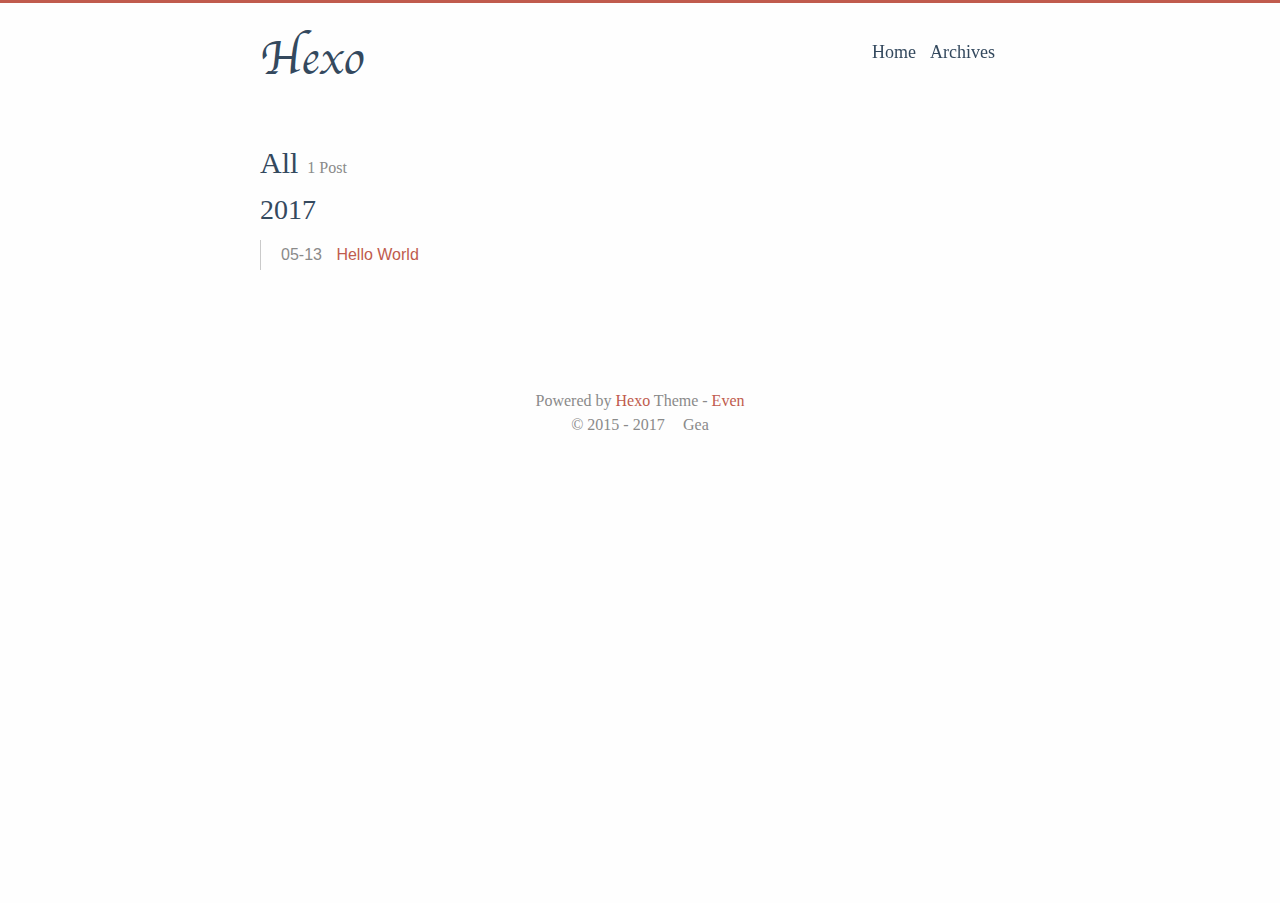
==== archives/2017/05/index.html @ f0fc7eb8 "Site updated: 2017-05-13 12:26:32" ====
<!DOCTYPE html>
<html lang="">
  <head>
    
<meta charset="UTF-8"/>
<meta http-equiv="X-UA-Compatible" content="IE=edge" />
<meta name="viewport" content="width=device-width, initial-scale=1, maximum-scale=1"/>


<meta http-equiv="Cache-Control" content="no-transform" />
<meta http-equiv="Cache-Control" content="no-siteapp" />









  <link rel="alternate" href="/default" title="Hexo">




  <link rel="shortcut icon" type="image/x-icon" href="/favicon.ico?v=2.4.x" />



<link rel="canonical" href="http://yoursite.com/archives/2017/05/"/>


<meta property="og:type" content="website">
<meta property="og:title" content="Hexo">
<meta property="og:url" content="http://yoursite.com/archives/2017/05/index.html">
<meta property="og:site_name" content="Hexo">
<meta name="twitter:card" content="summary">
<meta name="twitter:title" content="Hexo">


<link rel="stylesheet" type="text/css" href="/css/style.css?v=2.4.x" />







<script>
  var CONFIG = {
    search: false,
    searchPath: "/search.xml",
    fancybox: false,
    toc: true,
  }
</script>




  



    <title>
  
    Archives · Hexo
  
</title>
  </head>

  <body><div id="mobile-navbar" class="mobile-navbar">
  <div class="mobile-header-logo">
    <a href="/." class="logo">Hexo</a>
  </div>
  <div class="mobile-navbar-icon">
    <span></span>
    <span></span>
    <span></span>
  </div>
</div>

<nav id="mobile-menu" class="mobile-menu slideout-menu">
  <ul class="mobile-menu-list">
    
      <a href="/">
        <li class="mobile-menu-item">
          
          
            Home
          
        </li>
      </a>
    
      <a href="/archives/">
        <li class="mobile-menu-item">
          
          
            Archives
          
        </li>
      </a>
    
  </ul>
</nav>

    <div class="container" id="mobile-panel">
      <header id="header" class="header"><div class="logo-wrapper">
  <a href="/." class="logo">Hexo</a>
</div>

<nav class="site-navbar">
  
    <ul id="menu" class="menu">
      
        <li class="menu-item">
          <a class="menu-item-link" href="/">
            
            
              Home
            
          </a>
        </li>
      
        <li class="menu-item">
          <a class="menu-item-link" href="/archives/">
            
            
              Archives
            
          </a>
        </li>
      
      
    </ul>
  
</nav>

      </header>

      <main id="main" class="main">
        <div class="content-wrapper">
          <div id="content" class="content">
            
  
  <section id="archive" class="archive">
    
      
        <div class="archive-title">
          <h2 class="archive-name"> All </h2>
          <span class="archive-post-counter">
            1 Post
          </span>
        </div>
      
    

    
      
        
        

        
          
          <div class="collection-title">
            <h2 class="archive-year">2017</h2>
          </div>
        
      
      
      <div class="archive-post">
        <span class="archive-post-time">
          
            05-13
          
        </span>
        <span class="archive-post-title">
          <a href="/2017/05/13/hello-world/" class="archive-post-link">
            Hello World
          </a>
        </span>
      </div>
    
  </section>

  
  <nav class="pagination">
    
    
  </nav>



          </div>
          

        </div>  
      </main>

      <footer id="footer" class="footer">

  <div class="social-links">
    
      
        
          <a href="mailto:your@email.com" class="iconfont icon-email" title="email"></a>
        
      
    
      
    
      
    
      
    
      
    
      
    
      
    
      
    
      
    
      
    
    
    
      
      <a href="/atom.xml" class="iconfont icon-rss" title="rss"></a>
    
  </div>


<div class="copyright">
  <span class="power-by">
    Powered by <a class="hexo-link" href="https://hexo.io/">Hexo</a>
  </span>
  
  <span class="theme-info">
    Theme - 
    <a class="theme-link" href="https://github.com/ahonn/hexo-theme-even">Even</a>
  </span>

  <span class="copyright-year">
    
    &copy; 
     
      2015 - 
    
    2017

    <span class="heart">
      <i class="iconfont icon-heart"></i>
    </span>
    <span class="author">Gea</span>
  </span>
</div>
      </footer>

      <div class="back-to-top" id="back-to-top">
        <i class="iconfont icon-up"></i>
      </div>
    </div>

    


    




  
    <script type="text/javascript" src="/lib/jquery/jquery-3.1.1.min.js"></script>
  

  
    <script type="text/javascript" src="/lib/slideout/slideout.js"></script>
  

  


    <script type="text/javascript" src="/js/src/even.js?v=2.4.x"></script>
<script type="text/javascript" src="/js/src/bootstrap.js?v=2.4.x"></script>

    
  </body>
</html>
---- css/style.css ----
@charset "UTF-8";
@font-face {
  font-family: 'Chancery';
  src: url("../fonts/chancery/apple-chancery-webfont.eot");
  src: local("Apple Chancery"), url("../fonts/chancery/apple-chancery-webfont.eot?#iefix") format("embedded-opentype"), url("../fonts/chancery/apple-chancery-webfont.woff2") format("woff2"), url("../fonts/chancery/apple-chancery-webfont.woff") format("woff"), url("../fonts/chancery/apple-chancery-webfont.ttf") format("truetype"), url("../fonts/chancery/apple-chancery-webfont.svg#apple-chancery") format("svg");
  font-weight: lighter;
  font-style: normal; }

/*! normalize.css v3.0.2 | MIT License | git.io/normalize */
/**
 * 1. Set default font family to sans-serif.
 * 2. Prevent iOS text size adjust after orientation change, without disabling
 *    user zoom.
 */
html {
  font-family: sans-serif;
  /* 1 */
  -ms-text-size-adjust: 100%;
  /* 2 */
  -webkit-text-size-adjust: 100%;
  /* 2 */ }

/**
 * Remove default margin.
 */
body {
  margin: 0; }

/* HTML5 display definitions
   ========================================================================== */
/**
 * Correct `block` display not defined for any HTML5 element in IE 8/9.
 * Correct `block` display not defined for `details` or `summary` in IE 10/11
 * and Firefox.
 * Correct `block` display not defined for `main` in IE 11.
 */
article,
aside,
details,
figcaption,
figure,
footer,
header,
hgroup,
main,
menu,
nav,
section,
summary {
  display: block; }

/**
 * 1. Correct `inline-block` display not defined in IE 8/9.
 * 2. Normalize vertical alignment of `progress` in Chrome, Firefox, and Opera.
 */
audio,
canvas,
progress,
video {
  display: inline-block;
  /* 1 */
  vertical-align: baseline;
  /* 2 */ }

/**
 * Prevent modern browsers from displaying `audio` without controls.
 * Remove excess height in iOS 5 devices.
 */
audio:not([controls]) {
  display: none;
  height: 0; }

/**
 * Address `[hidden]` styling not present in IE 8/9/10.
 * Hide the `template` element in IE 8/9/11, Safari, and Firefox < 22.
 */
[hidden],
template {
  display: none; }

/* Links
   ========================================================================== */
/**
 * Remove the gray background color from active links in IE 10.
 */
a {
  background-color: transparent; }

/**
 * Improve readability when focused and also mouse hovered in all browsers.
 */
a:active,
a:hover {
  outline: 0; }

/* Text-level semantics
   ========================================================================== */
/**
 * Address styling not present in IE 8/9/10/11, Safari, and Chrome.
 */
abbr[title] {
  border-bottom: 1px dotted; }

/**
 * Address style set to `bolder` in Firefox 4+, Safari, and Chrome.
 */
b,
strong {
  font-weight: bold; }

/**
 * Address styling not present in Safari and Chrome.
 */
dfn {
  font-style: italic; }

/**
 * Address variable `h1` font-size and margin within `section` and `article`
 * contexts in Firefox 4+, Safari, and Chrome.
 */
h1 {
  font-size: 2em;
  margin: 0.67em 0; }

/**
 * Address styling not present in IE 8/9.
 */
mark {
  background: #ff0;
  color: #000; }

/**
 * Address inconsistent and variable font size in all browsers.
 */
small {
  font-size: 80%; }

/**
 * Prevent `sub` and `sup` affecting `line-height` in all browsers.
 */
sub,
sup {
  font-size: 75%;
  line-height: 0;
  position: relative;
  vertical-align: baseline; }

sup {
  top: -0.5em; }

sub {
  bottom: -0.25em; }

/* Embedded content
   ========================================================================== */
/**
 * Remove border when inside `a` element in IE 8/9/10.
 */
img {
  border: 0; }

/**
 * Correct overflow not hidden in IE 9/10/11.
 */
svg:not(:root) {
  overflow: hidden; }

/* Grouping content
   ========================================================================== */
/**
 * Address margin not present in IE 8/9 and Safari.
 */
figure {
  margin: 1em 40px; }

/**
 * Address differences between Firefox and other browsers.
 */
hr {
  -moz-box-sizing: content-box;
  box-sizing: content-box;
  height: 0; }

/**
 * Contain overflow in all browsers.
 */
pre {
  overflow: auto; }

/**
 * Address odd `em`-unit font size rendering in all browsers.
 */
code,
kbd,
pre,
samp {
  font-family: monospace, monospace;
  font-size: 1em; }

/* Forms
   ========================================================================== */
/**
 * Known limitation: by default, Chrome and Safari on OS X allow very limited
 * styling of `select`, unless a `border` property is set.
 */
/**
 * 1. Correct color not being inherited.
 *    Known issue: affects color of disabled elements.
 * 2. Correct font properties not being inherited.
 * 3. Address margins set differently in Firefox 4+, Safari, and Chrome.
 */
button,
input,
optgroup,
select,
textarea {
  color: inherit;
  /* 1 */
  font: inherit;
  /* 2 */
  margin: 0;
  /* 3 */ }

/**
 * Address `overflow` set to `hidden` in IE 8/9/10/11.
 */
button {
  overflow: visible; }

/**
 * Address inconsistent `text-transform` inheritance for `button` and `select`.
 * All other form control elements do not inherit `text-transform` values.
 * Correct `button` style inheritance in Firefox, IE 8/9/10/11, and Opera.
 * Correct `select` style inheritance in Firefox.
 */
button,
select {
  text-transform: none; }

/**
 * 1. Avoid the WebKit bug in Android 4.0.* where (2) destroys native `audio`
 *    and `video` controls.
 * 2. Correct inability to style clickable `input` types in iOS.
 * 3. Improve usability and consistency of cursor style between image-type
 *    `input` and others.
 */
button,
html input[type="button"],
input[type="reset"],
input[type="submit"] {
  -webkit-appearance: button;
  /* 2 */
  cursor: pointer;
  /* 3 */ }

/**
 * Re-set default cursor for disabled elements.
 */
button[disabled],
html input[disabled] {
  cursor: default; }

/**
 * Remove inner padding and border in Firefox 4+.
 */
button::-moz-focus-inner,
input::-moz-focus-inner {
  border: 0;
  padding: 0; }

/**
 * Address Firefox 4+ setting `line-height` on `input` using `!important` in
 * the UA stylesheet.
 */
input {
  line-height: normal; }

/**
 * It's recommended that you don't attempt to style these elements.
 * Firefox's implementation doesn't respect box-sizing, padding, or width.
 *
 * 1. Address box sizing set to `content-box` in IE 8/9/10.
 * 2. Remove excess padding in IE 8/9/10.
 */
input[type="checkbox"],
input[type="radio"] {
  box-sizing: border-box;
  /* 1 */
  padding: 0;
  /* 2 */ }

/**
 * Fix the cursor style for Chrome's increment/decrement buttons. For certain
 * `font-size` values of the `input`, it causes the cursor style of the
 * decrement button to change from `default` to `text`.
 */
input[type="number"]::-webkit-inner-spin-button,
input[type="number"]::-webkit-outer-spin-button {
  height: auto; }

/**
 * 1. Address `appearance` set to `searchfield` in Safari and Chrome.
 * 2. Address `box-sizing` set to `border-box` in Safari and Chrome
 *    (include `-moz` to future-proof).
 */
input[type="search"] {
  -webkit-appearance: textfield;
  /* 1 */
  -moz-box-sizing: content-box;
  -webkit-box-sizing: content-box;
  /* 2 */
  box-sizing: content-box; }

/**
 * Remove inner padding and search cancel button in Safari and Chrome on OS X.
 * Safari (but not Chrome) clips the cancel button when the search input has
 * padding (and `textfield` appearance).
 */
input[type="search"]::-webkit-search-cancel-button,
input[type="search"]::-webkit-search-decoration {
  -webkit-appearance: none; }

/**
 * Define consistent border, margin, and padding.
 */
fieldset {
  border: 1px solid #c0c0c0;
  margin: 0 2px;
  padding: 0.35em 0.625em 0.75em; }

/**
 * 1. Correct `color` not being inherited in IE 8/9/10/11.
 * 2. Remove padding so people aren't caught out if they zero out fieldsets.
 */
legend {
  border: 0;
  /* 1 */
  padding: 0;
  /* 2 */ }

/**
 * Remove default vertical scrollbar in IE 8/9/10/11.
 */
textarea {
  overflow: auto; }

/**
 * Don't inherit the `font-weight` (applied by a rule above).
 * NOTE: the default cannot safely be changed in Chrome and Safari on OS X.
 */
optgroup {
  font-weight: bold; }

/* Tables
   ========================================================================== */
/**
 * Remove most spacing between table cells.
 */
table {
  border-collapse: collapse;
  border-spacing: 0; }

td,
th {
  padding: 0; }

html {
  font-size: 16px;
  box-sizing: border-box; }

body {
  padding: 0;
  margin: 0;
  font-family: "Source Sans Pro", "Helvetica Neue", Arial, sans-serif;
  font-weight: normal;
  -webkit-font-smoothing: antialiased;
  -moz-osx-font-smoothing: grayscale;
  line-height: 1.5;
  color: #34495e;
  background: #fefefe;
  scroll-behavior: smooth;
  border-top: 3px solid #c05b4d; }

@media screen and (max-width: 800px) {
  body {
    border-top: 0; } }

::selection {
  background: #c05b4d;
  color: #fff; }

img {
  max-width: 100%;
  height: auto;
  display: inline-block;
  vertical-align: middle; }

a {
  color: #34495e;
  text-decoration: none; }

h1 {
  font-size: 2em;
  font-family: Athelas, STHeiti, Microsoft Yahei, serif; }

h2 {
  font-size: 1.5em;
  font-family: Athelas, STHeiti, Microsoft Yahei, serif; }

h3 {
  font-size: 1.2em;
  font-family: Athelas, STHeiti, Microsoft Yahei, serif; }

h4 {
  font-size: 1em;
  font-family: Athelas, STHeiti, Microsoft Yahei, serif; }

h5 {
  font-size: 0.8em;
  font-family: Athelas, STHeiti, Microsoft Yahei, serif; }

h6 {
  font-size: 0.6em;
  font-family: Athelas, STHeiti, Microsoft Yahei, serif; }

.container {
  margin: 0 auto;
  width: 800px; }

@media screen and (max-width: 800px) {
  .container {
    width: 100%;
    box-shadow: -1px -5px 5px #cacaca; } }

.content-wrapper {
  padding: 0 20px; }

.video-container {
  position: relative;
  padding-bottom: 56.25%;
  /* 16:9 */
  padding-top: 25px;
  height: 0; }

.video-container iframe {
  position: absolute;
  top: 0;
  left: 0;
  width: 100%;
  height: 100%; }

.header {
  padding: 20px 20px; }
  .header:before, .header:after {
    content: " ";
    display: table; }
  .header:after {
    clear: both; }
  .header .logo-wrapper {
    float: left; }
    .header .logo-wrapper .logo {
      font-size: 48px;
      font-family: "Chancery", cursive, LiSu, sans-serif; }
  @media screen and (max-width: 800px) {
    .header .logo-wrapper {
      display: none; } }
  .header .site-navbar {
    float: right; }
    .header .site-navbar .menu {
      display: inline-block;
      position: relative;
      padding-left: 0;
      padding-right: 25px;
      font-family: Athelas, STHeiti, Microsoft Yahei, serif; }
      .header .site-navbar .menu .menu-item {
        display: inline-block;
        display: inline-block;
        vertical-align: middle;
        transform: translateZ(0);
        backface-visibility: hidden;
        box-shadow: 0 0 1px transparent;
        position: relative;
        overflow: hidden; }
        .header .site-navbar .menu .menu-item + .menu-item {
          margin-left: 10px; }
        .header .site-navbar .menu .menu-item:before {
          content: '';
          position: absolute;
          z-index: -1;
          height: 2px;
          bottom: 0;
          left: 51%;
          right: 51%;
          background: #c05b4d;
          transition-duration: 0.2s;
          transition-property: right, left;
          transition-timing-function: ease-out; }
        .header .site-navbar .menu .menu-item.active:before, .header .site-navbar .menu .menu-item:active:before, .header .site-navbar .menu .menu-item:focus:before, .header .site-navbar .menu .menu-item:hover:before {
          right: 0;
          left: 0; }
      .header .site-navbar .menu .menu-search {
        display: inline-block;
        position: absolute;
        top: 0;
        right: 0;
        width: 1em;
        height: 1.5em;
        background: #fefefe;
        overflow: hidden;
        transition-duration: 0.2s;
        transition-property: width;
        transition-timing-function: ease-out; }
        .header .site-navbar .menu .menu-search .search-input {
          width: calc(100% - 45px);
          height: 100%;
          border: 0;
          outline: 0; }
        .header .site-navbar .menu .menu-search.expanded {
          width: 101%;
          height: 100%;
          padding-left: 5px;
          margin: 0;
          border: 1px solid #e6e6e6;
          border-radius: 50px;
          box-sizing: border-box; }
      .header .site-navbar .menu .menu-item-link {
        font-size: 18px; }
  @media screen and (max-width: 800px) {
    .header .site-navbar {
      display: none; } }

@media screen and (max-width: 800px) {
  .header {
    padding: 50px 0 0;
    text-align: center; } }

.posts {
  margin-bottom: 20px;
  border-bottom: 1px solid #e6e6e6; }

.post {
  padding: 1em 0 2em; }
  .post + .post {
    border-top: 1px solid #e6e6e6; }
  .post .post-header .post-title {
    margin: 0;
    font-size: 27px;
    font-weight: 400;
    font-family: Athelas, STHeiti, Microsoft Yahei, serif; }
  .post .post-header .post-link {
    display: inline-block;
    vertical-align: middle;
    transform: translateZ(0);
    backface-visibility: hidden;
    box-shadow: 0 0 1px transparent;
    position: relative;
    overflow: hidden; }
    .post .post-header .post-link:before {
      content: '';
      position: absolute;
      z-index: -1;
      height: 2px;
      bottom: 0;
      left: 51%;
      right: 51%;
      background: #c05b4d;
      transition-duration: 0.2s;
      transition-property: right, left;
      transition-timing-function: ease-out; }
    .post .post-header .post-link.active:before, .post .post-header .post-link:active:before, .post .post-header .post-link:focus:before, .post .post-header .post-link:hover:before {
      right: 0;
      left: 0; }
  .post .post-header .post-meta {
    margin-top: 5px; }
    .post .post-header .post-meta .post-time {
      color: #8a8a8a; }
  .post .post-toc {
    position: absolute;
    width: 200px;
    margin-left: 800px;
    padding: 10px;
    font-family: Athelas, STHeiti, Microsoft Yahei, serif;
    border-radius: 5px;
    background: rgba(248, 245, 236, 0.6);
    box-shadow: 1px 1px 2px rgba(0, 0, 0, 0.125);
    word-wrap: break-word;
    box-sizing: border-box;
    max-height: calc(100% - 40px);
    overflow-y: auto; }
    .post .post-toc .post-toc-title {
      margin: 0 10px;
      font-size: 20px;
      font-weight: 400;
      text-transform: uppercase; }
    .post .post-toc .post-toc-content {
      font-size: 15px; }
      .post .post-toc .post-toc-content .toc,
      .post .post-toc .post-toc-content .toc-child {
        list-style: square; }
      .post .post-toc .post-toc-content .toc {
        margin: 10px 0;
        padding-left: 20px; }
        .post .post-toc .post-toc-content .toc .toc-child {
          padding-left: 15px; }
      .post .post-toc .post-toc-content .toc-link.active {
        color: #c05b4d; }
  @media screen and (max-width: 800px) {
    .post .post-toc {
      display: none; } }
  .post .post-content h1 {
    font-weight: 400;
    font-family: Athelas, STHeiti, Microsoft Yahei, serif; }
  .post .post-content h2 {
    font-weight: 400;
    font-family: Athelas, STHeiti, Microsoft Yahei, serif; }
  .post .post-content h3 {
    font-weight: 400;
    font-family: Athelas, STHeiti, Microsoft Yahei, serif; }
  .post .post-content h4 {
    font-weight: 400;
    font-family: Athelas, STHeiti, Microsoft Yahei, serif; }
  .post .post-content h5 {
    font-weight: 400;
    font-family: Athelas, STHeiti, Microsoft Yahei, serif; }
  .post .post-content h6 {
    font-weight: 400;
    font-family: Athelas, STHeiti, Microsoft Yahei, serif; }
  .post .post-content .headerlink:hover {
    border-bottom: 0; }
  .post .post-content .headerlink::before {
    content: "§";
    margin-right: 5px;
    font-size: 1.1em;
    color: #c05b4d; }
  .post .post-content a {
    color: #c05b4d;
    word-break: break-all; }
    .post .post-content a:hover {
      border-bottom: 1px solid #c05b4d; }
    .post .post-content a.fancybox {
      border: 0; }
  .post .post-content blockquote {
    margin: 2em 0;
    padding: 10px 20px;
    position: relative;
    color: rgba(52, 73, 94, 0.8);
    background-color: rgba(192, 91, 77, 0.05);
    border-left: 3px solid rgba(192, 91, 77, 0.3);
    box-shadow: 1px 1px 2px rgba(0, 0, 0, 0.125); }
    .post .post-content blockquote p {
      margin: 0; }
  .post .post-content img {
    display: inline-block;
    max-width: 100%; }
  .post .post-content > table {
    max-width: 100%;
    margin: 10px 0;
    border-spacing: 0;
    box-shadow: 2px 2px 3px rgba(0, 0, 0, 0.125); }
    .post .post-content > table th, .post .post-content > table td {
      padding: 5px 15px;
      border: 1px double #f4efe1; }
  .post .post-content code, .post .post-content pre {
    padding: 7px;
    font-size: 13px;
    font-family: Consolas, Monaco, Menlo, Consolas, monospace;
    background: #f8f5ec; }
  .post .post-content code {
    padding: 3px 5px;
    border-radius: 4px;
    color: #c7254e; }
  .post .post-content .highlight {
    margin: 1em 0;
    border-radius: 5px;
    overflow-x: auto;
    box-shadow: 1px 1px 2px rgba(0, 0, 0, 0.125);
    position: relative; }
    .post .post-content .highlight table {
      position: relative; }
      .post .post-content .highlight table::after {
        position: absolute;
        top: 0;
        right: 0;
        left: 0;
        padding: 2px 7px;
        font-size: 13px;
        font-weight: bold;
        color: #b1b1b1;
        background: #f4efe1;
        content: 'Code'; }
    .post .post-content .highlight.html > table::after {
      content: "HTML"; }
    .post .post-content .highlight.html > figcaption > span::after {
      content: " · HTML"; }
    .post .post-content .highlight.html figcaption + table::after {
      display: none; }
    .post .post-content .highlight.js > table::after {
      content: "JavaScript"; }
    .post .post-content .highlight.js > figcaption > span::after {
      content: " · JavaScript"; }
    .post .post-content .highlight.js figcaption + table::after {
      display: none; }
    .post .post-content .highlight.bash > table::after {
      content: "Bash"; }
    .post .post-content .highlight.bash > figcaption > span::after {
      content: " · Bash"; }
    .post .post-content .highlight.bash figcaption + table::after {
      display: none; }
    .post .post-content .highlight.css > table::after {
      content: "CSS"; }
    .post .post-content .highlight.css > figcaption > span::after {
      content: " · CSS"; }
    .post .post-content .highlight.css figcaption + table::after {
      display: none; }
    .post .post-content .highlight.scss > table::after {
      content: "Scss"; }
    .post .post-content .highlight.scss > figcaption > span::after {
      content: " · Scss"; }
    .post .post-content .highlight.scss figcaption + table::after {
      display: none; }
    .post .post-content .highlight.java > table::after {
      content: "Java"; }
    .post .post-content .highlight.java > figcaption > span::after {
      content: " · Java"; }
    .post .post-content .highlight.java figcaption + table::after {
      display: none; }
    .post .post-content .highlight.xml > table::after {
      content: "XML"; }
    .post .post-content .highlight.xml > figcaption > span::after {
      content: " · XML"; }
    .post .post-content .highlight.xml figcaption + table::after {
      display: none; }
    .post .post-content .highlight.python > table::after {
      content: "Python"; }
    .post .post-content .highlight.python > figcaption > span::after {
      content: " · Python"; }
    .post .post-content .highlight.python figcaption + table::after {
      display: none; }
    .post .post-content .highlight.json > table::after {
      content: "JSON"; }
    .post .post-content .highlight.json > figcaption > span::after {
      content: " · JSON"; }
    .post .post-content .highlight.json figcaption + table::after {
      display: none; }
    .post .post-content .highlight.swift > table::after {
      content: "Swift"; }
    .post .post-content .highlight.swift > figcaption > span::after {
      content: " · Swift"; }
    .post .post-content .highlight.swift figcaption + table::after {
      display: none; }
    .post .post-content .highlight.ruby > table::after {
      content: "Ruby"; }
    .post .post-content .highlight.ruby > figcaption > span::after {
      content: " · Ruby"; }
    .post .post-content .highlight.ruby figcaption + table::after {
      display: none; }
    .post .post-content .highlight.php > table::after {
      content: "PHP"; }
    .post .post-content .highlight.php > figcaption > span::after {
      content: " · PHP"; }
    .post .post-content .highlight.php figcaption + table::after {
      display: none; }
    .post .post-content .highlight.c > table::after {
      content: "C"; }
    .post .post-content .highlight.c > figcaption > span::after {
      content: " · C"; }
    .post .post-content .highlight.c figcaption + table::after {
      display: none; }
    .post .post-content .highlight.cpp > table::after {
      content: "C++"; }
    .post .post-content .highlight.cpp > figcaption > span::after {
      content: " · C++"; }
    .post .post-content .highlight.cpp figcaption + table::after {
      display: none; }
    .post .post-content .highlight.scheme > table::after {
      content: "Scheme"; }
    .post .post-content .highlight.scheme > figcaption > span::after {
      content: " · Scheme"; }
    .post .post-content .highlight.scheme figcaption + table::after {
      display: none; }
    .post .post-content .highlight.objectivec > table::after {
      content: "Objective-C"; }
    .post .post-content .highlight.objectivec > figcaption > span::after {
      content: " · Objective-C"; }
    .post .post-content .highlight.objectivec figcaption + table::after {
      display: none; }
    .post .post-content .highlight.yml > table::after {
      content: "YAML"; }
    .post .post-content .highlight.yml > figcaption > span::after {
      content: " · YAML"; }
    .post .post-content .highlight.yml figcaption + table::after {
      display: none; }
    .post .post-content .highlight.stylus > table::after {
      content: "Stylus"; }
    .post .post-content .highlight.stylus > figcaption > span::after {
      content: " · Stylus"; }
    .post .post-content .highlight.stylus figcaption + table::after {
      display: none; }
    .post .post-content .highlight.sql > table::after {
      content: "SQL"; }
    .post .post-content .highlight.sql > figcaption > span::after {
      content: " · SQL"; }
    .post .post-content .highlight.sql figcaption + table::after {
      display: none; }
    .post .post-content .highlight.http > table::after {
      content: "HTTP"; }
    .post .post-content .highlight.http > figcaption > span::after {
      content: " · HTTP"; }
    .post .post-content .highlight.http figcaption + table::after {
      display: none; }
    .post .post-content .highlight.go > table::after {
      content: "Go"; }
    .post .post-content .highlight.go > figcaption > span::after {
      content: " · Go"; }
    .post .post-content .highlight.go figcaption + table::after {
      display: none; }
    .post .post-content .highlight figcaption {
      position: absolute;
      top: 0;
      width: 100%;
      padding: 2px 7px;
      font-size: 13px;
      font-weight: bold;
      color: #b1b1b1;
      background: #f4efe1;
      z-index: 20;
      overflow-x: hidden;
      box-sizing: border-box; }
      .post .post-content .highlight figcaption > a {
        position: absolute;
        right: 0;
        display: inline-box;
        margin-right: 7px;
        font-weight: 400; }
        .post .post-content .highlight figcaption > a:hover {
          text-decoration: none;
          border: 0; }
    .post .post-content .highlight .code pre {
      margin: 0;
      padding: 30px 10px 10px; }
    .post .post-content .highlight .gutter {
      width: 10px;
      color: #cacaca; }
      .post .post-content .highlight .gutter pre {
        margin: 0;
        padding: 30px 7px 10px; }
    .post .post-content .highlight .line {
      height: 20px; }
    .post .post-content .highlight table, .post .post-content .highlight tr, .post .post-content .highlight td {
      margin: 0;
      padding: 0;
      width: 100%;
      border-collapse: collapse; }
    .post .post-content .highlight .code .comment,
    .post .post-content .highlight .code .quote {
      color: #93a1a1; }
    .post .post-content .highlight .code .keyword,
    .post .post-content .highlight .code .selector-tag,
    .post .post-content .highlight .code .addition {
      color: #859900; }
    .post .post-content .highlight .code .number,
    .post .post-content .highlight .code .string,
    .post .post-content .highlight .code .meta .meta-string,
    .post .post-content .highlight .code .literal,
    .post .post-content .highlight .code .doctag,
    .post .post-content .highlight .code .regexp {
      color: #2aa198; }
    .post .post-content .highlight .code .attribute,
    .post .post-content .highlight .code .attr,
    .post .post-content .highlight .code .variable,
    .post .post-content .highlight .code .template-variable,
    .post .post-content .highlight .code .class .title,
    .post .post-content .highlight .code .type {
      color: #b58900; }
    .post .post-content .highlight .code .symbol,
    .post .post-content .highlight .code .bullet,
    .post .post-content .highlight .code .subst,
    .post .post-content .highlight .code .meta,
    .post .post-content .highlight .code .meta .keyword,
    .post .post-content .highlight .code .selector-attr,
    .post .post-content .highlight .code .selector-pseudo,
    .post .post-content .highlight .code .link {
      color: #cb4b16; }
    .post .post-content .highlight .code .built_in,
    .post .post-content .highlight .code .deletion {
      color: #dc322f; }
  .post .post-content .read-more .read-more-link {
    color: #c05b4d;
    font-size: 1.1em;
    font-family: Athelas, STHeiti, Microsoft Yahei, serif; }
    .post .post-content .read-more .read-more-link:hover {
      border-bottom: 1px solid #c05b4d; }
  .post .post-copyright {
    margin-top: 20px;
    padding-top: 10px;
    border-top: 1px dashed #e6e6e6; }
    .post .post-copyright .copyright-item {
      margin: 5px 0; }
      .post .post-copyright .copyright-item.lincese {
        font-weight: bold; }
      .post .post-copyright .copyright-item a {
        text-decoration: underline; }
  .post .post-reward {
    margin-top: 20px;
    padding-top: 10px;
    text-align: center;
    border-top: 1px dashed #e6e6e6; }
    .post .post-reward .reward-button {
      margin: 15px 0;
      padding: 3px 7px;
      display: inline-block;
      color: #c05b4d;
      border: 1px solid #c05b4d;
      border-radius: 5px;
      cursor: pointer; }
      .post .post-reward .reward-button:hover {
        color: #fefefe;
        background-color: #c05b4d;
        transition: 0.5s; }
    .post .post-reward #reward:checked ~ .qr-code {
      display: block; }
    .post .post-reward #reward:checked ~ .reward-button {
      display: none; }
    .post .post-reward .qr-code {
      display: none;
      margin-top: 15px; }
      .post .post-reward .qr-code .qr-code-image {
        display: inline-block;
        min-width: 200px;
        width: 40%; }
      .post .post-reward .qr-code .image {
        width: 200px;
        height: 200px; }
  .post .post-footer {
    margin-top: 20px;
    border-top: 1px solid #e6e6e6;
    font-family: Athelas, STHeiti, Microsoft Yahei, serif; }
    .post .post-footer .post-tags {
      padding: 15px 0; }
      .post .post-footer .post-tags a {
        margin-right: 5px;
        color: #c05b4d;
        word-break: break-all; }
        .post .post-footer .post-tags a::before {
          content: '#'; }
    .post .post-footer .post-nav {
      margin: 1em 0; }
      .post .post-footer .post-nav:before, .post .post-footer .post-nav:after {
        content: " ";
        display: table; }
      .post .post-footer .post-nav:after {
        clear: both; }
      .post .post-footer .post-nav .prev,
      .post .post-footer .post-nav .next {
        font-weight: 600;
        font-size: 18px;
        font-family: Athelas, STHeiti, Microsoft Yahei, serif;
        transition-property: transform;
        transition-timing-function: ease-out;
        transition-duration: 0.3s; }
      .post .post-footer .post-nav .prev {
        float: left; }
        .post .post-footer .post-nav .prev:hover {
          color: #c05b4d;
          transform: translateX(-4px); }
      .post .post-footer .post-nav .next {
        float: right; }
        .post .post-footer .post-nav .next:hover {
          color: #c05b4d;
          transform: translateX(4px); }
      .post .post-footer .post-nav .nav-mobile {
        display: none; }
  @media screen and (max-width: 800px) {
    .post .post-footer .post-nav .nav-default {
      display: none; }
    .post .post-footer .post-nav .nav-mobile {
      display: inline; } }

.pagination {
  margin: 2em 0; }
  .pagination:before, .pagination:after {
    content: " ";
    display: table; }
  .pagination:after {
    clear: both; }
  .pagination .prev,
  .pagination .next {
    font-weight: 600;
    font-size: 20px;
    font-family: Athelas, STHeiti, Microsoft Yahei, serif;
    transition-property: transform;
    transition-timing-function: ease-out;
    transition-duration: 0.3s; }
  .pagination .prev {
    float: left; }
    .pagination .prev:hover {
      color: #c05b4d;
      transform: translateX(-4px); }
  .pagination .next {
    float: right; }
    .pagination .next:hover {
      color: #c05b4d;
      transform: translateX(4px); }

.footer {
  margin-top: 2em; }
  .footer .social-links {
    text-align: center; }
    .footer .social-links .iconfont {
      font-size: 30px; }
      .footer .social-links .iconfont + .iconfont {
        margin-left: 10px; }
      .footer .social-links .iconfont:hover {
        color: #c05b4d; }
  .footer .copyright {
    margin: 10px 0;
    color: #8a8a8a;
    text-align: center;
    font-family: Athelas, STHeiti, Microsoft Yahei, serif; }
    .footer .copyright .hexo-link,
    .footer .copyright .theme-link {
      color: #c05b4d; }
    .footer .copyright .copyright-year {
      display: block; }
      .footer .copyright .copyright-year .heart {
        font-size: 14px; }

.archive {
  margin: 2em 0px;
  max-width: 550px; }
  .archive .archive-title {
    font-family: Athelas, STHeiti, Microsoft Yahei, serif; }
    .archive .archive-title.tag, .archive .archive-title.category {
      margin: 15px 0; }
    .archive .archive-title .archive-name {
      margin: 0;
      display: inline-block;
      font-weight: 400;
      font-size: 30px;
      line-height: 32px; }
    .archive .archive-title .archive-post-counter {
      margin-left: 5px;
      color: #8a8a8a; }
  .archive .collection-title {
    font-family: Athelas, STHeiti, Microsoft Yahei, serif; }
    .archive .collection-title .archive-year {
      margin: 15px 0;
      font-weight: 400;
      font-size: 28px;
      line-height: 30px; }
  .archive .archive-post {
    padding: 3px 20px;
    border-left: 1px solid #cacaca; }
    .archive .archive-post .archive-post-time {
      margin-right: 10px;
      color: #8a8a8a; }
    .archive .archive-post .archive-post-title .archive-post-link {
      color: #c05b4d; }
    .archive .archive-post::first-child {
      margin-top: 10px; }
    .archive .archive-post:hover {
      border-left: 3px solid #c05b4d;
      transition: 0.2s ease-out;
      transform: translateX(4px); }
      .archive .archive-post:hover .archive-post-time {
        color: #717171; }
      .archive .archive-post:hover .archive-post-title .archive-post-link {
        color: #a14639; }

@media screen and (max-width: 800px) {
  .archive {
    margin-left: auto;
    margin-right: auto; }
    .archive .archive-title .archive-name {
      font-size: 26px; }
    .archive .collection-title .archive-year {
      margin: 10px 0;
      font-size: 24px; }
    .archive .archive-post {
      padding: 5px 10px; }
      .archive .archive-post .archive-post-time {
        font-size: 13px;
        display: block; } }

.tag-cloud {
  margin: 2em 0 3em;
  text-align: center;
  font-family: Athelas, STHeiti, Microsoft Yahei, serif; }
  .tag-cloud .tag-cloud-title {
    display: inline-block;
    font-size: 18px;
    color: #c05b4d;
    border-bottom: 2px solid #c05b4d; }
  .tag-cloud .tag-cloud-tags {
    margin: 10px 0; }
    .tag-cloud .tag-cloud-tags a {
      display: inline-block;
      position: relative;
      margin: 5px 10px;
      word-wrap: break-word;
      transition-duration: 0.2s;
      transition-property: transform;
      transition-timing-function: ease-out; }
      .tag-cloud .tag-cloud-tags a:active, .tag-cloud .tag-cloud-tags a:focus, .tag-cloud .tag-cloud-tags a:hover {
        color: #c05b4d;
        transform: scale(1.1); }

.categories {
  margin: 2em 0 3em;
  text-align: center;
  font-family: Athelas, STHeiti, Microsoft Yahei, serif; }
  .categories .categories-title {
    display: inline-block;
    font-size: 18px;
    color: #c05b4d;
    border-bottom: 2px solid #c05b4d; }
  .categories .categories-tags {
    margin: 10px 0; }
    .categories .categories-tags .category-link {
      display: inline-block;
      position: relative;
      margin: 5px 10px;
      word-wrap: break-word;
      transition-duration: 0.2s;
      transition-property: transform;
      transition-timing-function: ease-out; }
      .categories .categories-tags .category-link .category-count {
        display: inline-block;
        position: relative;
        top: -8px;
        right: -2px;
        color: #c05b4d;
        font-size: 12px; }
      .categories .categories-tags .category-link:active, .categories .categories-tags .category-link:focus, .categories .categories-tags .category-link:hover {
        color: #c05b4d;
        transform: scale(1.1); }

@font-face {
  font-family: 'iconfont';
  /* project id 96542 */
  src: url("//at.alicdn.com/t/font_n3xm3lv282jfw29.eot");
  src: url("//at.alicdn.com/t/font_n3xm3lv282jfw29.eot?#iefix") format("embedded-opentype"), url("//at.alicdn.com/t/font_n3xm3lv282jfw29.woff") format("woff"), url("//at.alicdn.com/t/font_n3xm3lv282jfw29.ttf") format("truetype"), url("//at.alicdn.com/t/font_n3xm3lv282jfw29.svg#iconfont") format("svg"); }

.iconfont {
  font-family: "iconfont" !important;
  font-style: normal;
  -webkit-font-smoothing: antialiased;
  -webkit-text-stroke-width: 0.2px;
  -moz-osx-font-smoothing: grayscale;
  cursor: pointer; }

.icon-linkedin:before {
  content: "\e60d";
  position: relative;
  top: -4px; }

.icon-twitter:before {
  content: "\e600"; }

.icon-weibo:before {
  content: "\e602"; }

.icon-stack-overflow:before {
  content: "\e603";
  font-size: .85em;
  position: relative;
  top: -4px; }

.icon-email:before {
  content: "\e605";
  position: relative;
  top: -2px; }

.icon-facebook:before {
  content: "\e601";
  font-size: .95em;
  position: relative;
  top: -2px; }

.icon-github:before {
  content: "\e606";
  position: relative;
  top: -3px; }

.icon-rss:before {
  content: "\e604"; }

.icon-google:before {
  content: "\e609"; }

.icon-zhihu:before {
  content: "\e607";
  font-size: .9em;
  position: relative;
  top: -2px; }

.icon-pocket:before {
  content: "\e856"; }

/* Generic Icon */
.icon-heart:before {
  content: "\e608"; }

.icon-right:before {
  content: "\e60a"; }

.icon-left:before {
  content: "\e60b"; }

.icon-up:before {
  content: "\e60c"; }

.icon-search:before {
  content: "\e60e"; }

.icon-close:before {
  content: "\e60f"; }

.slideout-menu {
  position: fixed;
  top: 0;
  left: 0px;
  bottom: 0;
  width: 180px;
  min-height: 100vh;
  overflow-y: hidden;
  -webkit-overflow-scrolling: touch;
  z-index: 0;
  display: none; }

.slideout-panel {
  position: relative;
  z-index: 1;
  background-color: #fefefe;
  min-height: 100vh; }

.slideout-open,
.slideout-open body,
.slideout-open .slideout-panel {
  overflow: hidden; }

.slideout-open .slideout-menu {
  display: block; }

.mobile-navbar {
  display: none;
  position: fixed;
  top: 0;
  left: 0;
  width: 100%;
  height: 50px;
  background: #fefefe;
  box-shadow: 0px 2px 2px #cacaca;
  text-align: center;
  transition: transform 300ms ease;
  z-index: 99; }
  .mobile-navbar.fixed-open {
    transform: translate3d(180px, 0px, 0px); }
  .mobile-navbar .mobile-header-logo {
    display: inline-block;
    margin-right: 50px; }
    .mobile-navbar .mobile-header-logo .logo {
      font-size: 22px;
      line-height: 50px;
      font-family: "Chancery", cursive, LiSu, sans-serif; }
  .mobile-navbar .mobile-navbar-icon {
    color: #c05b4d;
    height: 50px;
    width: 50px;
    font-size: 24px;
    text-align: center;
    float: left;
    position: relative;
    transition: background 0.5s; }

@keyframes clickfirst {
  0% {
    transform: translateY(6px) rotate(0deg); }
  100% {
    transform: translateY(0) rotate(45deg); } }

@keyframes clickmid {
  0% {
    opacity: 1; }
  100% {
    opacity: 0; } }

@keyframes clicklast {
  0% {
    transform: translateY(-6px) rotate(0deg); }
  100% {
    transform: translateY(0) rotate(-45deg); } }

@keyframes outfirst {
  0% {
    transform: translateY(0) rotate(-45deg); }
  100% {
    transform: translateY(-6px) rotate(0deg); } }

@keyframes outmid {
  0% {
    opacity: 0; }
  100% {
    opacity: 1; } }

@keyframes outlast {
  0% {
    transform: translateY(0) rotate(45deg); }
  100% {
    transform: translateY(6px) rotate(0deg); } }
    .mobile-navbar .mobile-navbar-icon span {
      position: absolute;
      left: calc((100% - 20px) / 2);
      top: calc((100% - 1px) / 2);
      width: 20px;
      height: 1px;
      background-color: #c05b4d; }
      .mobile-navbar .mobile-navbar-icon span:nth-child(1) {
        transform: translateY(6px) rotate(0deg); }
      .mobile-navbar .mobile-navbar-icon span:nth-child(3) {
        transform: translateY(-6px) rotate(0deg); }
    .mobile-navbar .mobile-navbar-icon.icon-click span:nth-child(1) {
      animation-duration: 0.5s;
      animation-fill-mode: both;
      animation-name: clickfirst; }
    .mobile-navbar .mobile-navbar-icon.icon-click span:nth-child(2) {
      animation-duration: 0.2s;
      animation-fill-mode: both;
      animation-name: clickmid; }
    .mobile-navbar .mobile-navbar-icon.icon-click span:nth-child(3) {
      animation-duration: 0.5s;
      animation-fill-mode: both;
      animation-name: clicklast; }
    .mobile-navbar .mobile-navbar-icon.icon-out span:nth-child(1) {
      animation-duration: 0.5s;
      animation-fill-mode: both;
      animation-name: outfirst; }
    .mobile-navbar .mobile-navbar-icon.icon-out span:nth-child(2) {
      animation-duration: 0.2s;
      animation-fill-mode: both;
      animation-name: outmid; }
    .mobile-navbar .mobile-navbar-icon.icon-out span:nth-child(3) {
      animation-duration: 0.5s;
      animation-fill-mode: both;
      animation-name: outlast; }

.mobile-menu {
  background-color: rgba(248, 245, 236, 0.5); }
  .mobile-menu .mobile-menu-list {
    position: relative;
    list-style: none;
    margin-top: 50px;
    padding: 0;
    border-top: 1px solid #f8f5ec; }
    .mobile-menu .mobile-menu-list .mobile-menu-item {
      padding: 10px 30px;
      border-bottom: 1px solid #f8f5ec; }
    .mobile-menu .mobile-menu-list a {
      font-size: 18px;
      font-family: Athelas, STHeiti, Microsoft Yahei, serif; }
      .mobile-menu .mobile-menu-list a:hover {
        color: #c05b4d; }

@media screen and (max-width: 800px) {
  .mobile-navbar {
    display: block; } }

.back-to-top {
  display: none;
  position: fixed;
  right: 20px;
  bottom: 20px;
  transition-property: transform;
  transition-timing-function: ease-out;
  transition-duration: 0.3s;
  z-index: 10; }
  .back-to-top:hover {
    transform: translateY(-5px); }

@media screen and (max-width: 800px) {
  .back-to-top {
    display: none !important; } }
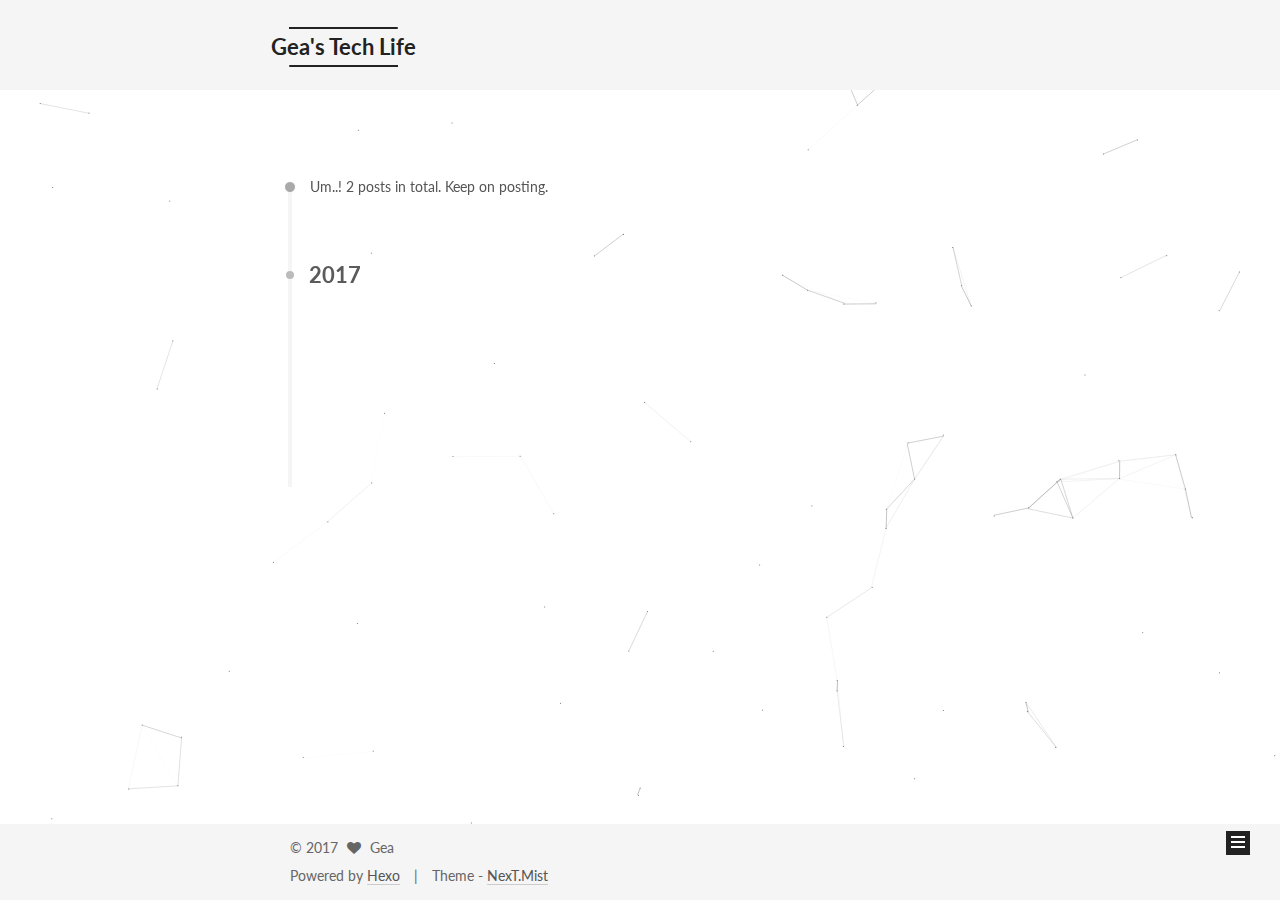
==== commit 47f4d09d: "Site updated: 2017-05-14 16:48:59" ====
--- a/archives/2017/05/index.html
+++ b/archives/2017/05/index.html
@@ -1,12 +1,21 @@
-<!DOCTYPE html>
-<html lang="">
-  <head>
-    
-<meta charset="UTF-8"/>
+<!doctype html>
+
+
+
+  
+
+
+<html class="theme-next mist use-motion" lang="en">
+<head>
+  <meta charset="UTF-8"/>
 <meta http-equiv="X-UA-Compatible" content="IE=edge" />
 <meta name="viewport" content="width=device-width, initial-scale=1, maximum-scale=1"/>
 
 
+
+
+
+
 <meta http-equiv="Cache-Control" content="no-transform" />
 <meta http-equiv="Cache-Control" content="no-siteapp" />
 
@@ -18,274 +27,597 @@
 
 
 
-  <link rel="alternate" href="/default" title="Hexo">
-
-
-
-
-  <link rel="shortcut icon" type="image/x-icon" href="/favicon.ico?v=2.4.x" />
-
-
-
-<link rel="canonical" href="http://yoursite.com/archives/2017/05/"/>
-
-
+
+
+
+
+
+
+  
+  
+  <link href="/lib/fancybox/source/jquery.fancybox.css?v=2.1.5" rel="stylesheet" type="text/css" />
+
+
+
+
+  
+  
+  
+  
+
+  
+    
+    
+  
+
+  
+
+  
+
+  
+
+  
+
+  
+    
+    
+    <link href="//fonts.googleapis.com/css?family=Lato:300,300italic,400,400italic,700,700italic&subset=latin,latin-ext" rel="stylesheet" type="text/css">
+  
+
+
+
+
+
+
+<link href="/lib/font-awesome/css/font-awesome.min.css?v=4.6.2" rel="stylesheet" type="text/css" />
+
+<link href="/css/main.css?v=5.1.1" rel="stylesheet" type="text/css" />
+
+
+  <meta name="keywords" content="Hexo, NexT" />
+
+
+
+
+
+
+
+
+  <link rel="shortcut icon" type="image/x-icon" href="/favicon.ico?v=5.1.1" />
+
+
+
+
+
+
+<meta name="description" content="time will tell">
 <meta property="og:type" content="website">
-<meta property="og:title" content="Hexo">
+<meta property="og:title" content="Gea&#39;s Tech Life">
 <meta property="og:url" content="http://yoursite.com/archives/2017/05/index.html">
-<meta property="og:site_name" content="Hexo">
+<meta property="og:site_name" content="Gea&#39;s Tech Life">
+<meta property="og:description" content="time will tell">
 <meta name="twitter:card" content="summary">
-<meta name="twitter:title" content="Hexo">
-
-
-<link rel="stylesheet" type="text/css" href="/css/style.css?v=2.4.x" />
-
-
-
-
-
-
-
-<script>
+<meta name="twitter:title" content="Gea&#39;s Tech Life">
+<meta name="twitter:description" content="time will tell">
+
+
+
+<script type="text/javascript" id="hexo.configurations">
+  var NexT = window.NexT || {};
   var CONFIG = {
-    search: false,
-    searchPath: "/search.xml",
-    fancybox: false,
-    toc: true,
+    root: '/',
+    scheme: 'Mist',
+    sidebar: {"position":"right","display":"always","offset":12,"offset_float":0,"b2t":false,"scrollpercent":false},
+    fancybox: true,
+    motion: true,
+    duoshuo: {
+      userId: '0',
+      author: 'Author'
+    },
+    algolia: {
+      applicationID: '',
+      apiKey: '',
+      indexName: '',
+      hits: {"per_page":10},
+      labels: {"input_placeholder":"Search for Posts","hits_empty":"We didn't find any results for the search: ${query}","hits_stats":"${hits} results found in ${time} ms"}
+    }
+  };
+</script>
+
+
+
+  <link rel="canonical" href="http://yoursite.com/archives/2017/05/"/>
+
+
+
+
+
+  <title>Archive | Gea's Tech Life</title>
+</head>
+
+<body itemscope itemtype="http://schema.org/WebPage" lang="en">
+
+  
+
+
+
+
+
+
+
+
+
+
+
+
+
+
+
+  
+  
+    
+  
+
+  <div class="container sidebar-position-right  page-archive  ">
+    <div class="headband"></div>
+
+    <header id="header" class="header" itemscope itemtype="http://schema.org/WPHeader">
+      <div class="header-inner"><div class="site-brand-wrapper">
+  <div class="site-meta ">
+    
+
+    <div class="custom-logo-site-title">
+      <a href="/"  class="brand" rel="start">
+        <span class="logo-line-before"><i></i></span>
+        <span class="site-title">Gea's Tech Life</span>
+        <span class="logo-line-after"><i></i></span>
+      </a>
+    </div>
+      
+        <p class="site-subtitle"></p>
+      
+  </div>
+
+  <div class="site-nav-toggle">
+    <button>
+      <span class="btn-bar"></span>
+      <span class="btn-bar"></span>
+      <span class="btn-bar"></span>
+    </button>
+  </div>
+</div>
+
+<nav class="site-nav">
+  
+
+  
+    <ul id="menu" class="menu">
+      
+        
+        <li class="menu-item menu-item-home">
+          <a href="/" rel="section">
+            
+              <i class="menu-item-icon fa fa-fw fa-home"></i> <br />
+            
+            Home
+          </a>
+        </li>
+      
+        
+        <li class="menu-item menu-item-categories">
+          <a href="/categories" rel="section">
+            
+              <i class="menu-item-icon fa fa-fw fa-th"></i> <br />
+            
+            Categories
+          </a>
+        </li>
+      
+        
+        <li class="menu-item menu-item-archives">
+          <a href="/archives" rel="section">
+            
+              <i class="menu-item-icon fa fa-fw fa-archive"></i> <br />
+            
+            Archives
+          </a>
+        </li>
+      
+        
+        <li class="menu-item menu-item-tags">
+          <a href="/tags" rel="section">
+            
+              <i class="menu-item-icon fa fa-fw fa-tags"></i> <br />
+            
+            Tags
+          </a>
+        </li>
+      
+
+      
+    </ul>
+  
+
+  
+</nav>
+
+
+
+ </div>
+    </header>
+
+    <main id="main" class="main">
+      <div class="main-inner">
+        <div class="content-wrap">
+          <div id="content" class="content">
+            
+
+  <section id="posts" class="posts-collapse">
+    <span class="archive-move-on"></span>
+
+    <span class="archive-page-counter">
+      
+      
+      
+        
+      
+      Um..! 2 posts in total. Keep on posting.
+    </span>
+
+    
+
+      
+      
+      
+
+      
+        
+        <div class="collection-title">
+          <h2 class="archive-year motion-element" id="archive-year-2017">2017</h2>
+        </div>
+      
+      
+
+      
+
+  <article class="post post-type-normal" itemscope itemtype="http://schema.org/Article">
+    <header class="post-header">
+
+      <h2 class="post-title">
+        
+            <a class="post-title-link" href="/2017/05/13/react初学/" itemprop="url">
+              
+                <span itemprop="name">react初学</span>
+              
+            </a>
+        
+      </h2>
+
+      <div class="post-meta">
+        <time class="post-time" itemprop="dateCreated"
+              datetime="2017-05-13T16:05:38+08:00"
+              content="2017-05-13" >
+          05-13
+        </time>
+      </div>
+
+    </header>
+  </article>
+
+
+
+    
+
+      
+      
+      
+
+      
+      
+
+      
+
+  <article class="post post-type-normal" itemscope itemtype="http://schema.org/Article">
+    <header class="post-header">
+
+      <h2 class="post-title">
+        
+            <a class="post-title-link" href="/2017/05/13/docker/" itemprop="url">
+              
+                <span itemprop="name">docker初次学习</span>
+              
+            </a>
+        
+      </h2>
+
+      <div class="post-meta">
+        <time class="post-time" itemprop="dateCreated"
+              datetime="2017-05-13T15:27:34+08:00"
+              content="2017-05-13" >
+          05-13
+        </time>
+      </div>
+
+    </header>
+  </article>
+
+
+
+    
+
+  </section>
+
+  
+
+
+
+          </div>
+          
+
+
+          
+
+        </div>
+        
+          
+  
+  <div class="sidebar-toggle">
+    <div class="sidebar-toggle-line-wrap">
+      <span class="sidebar-toggle-line sidebar-toggle-line-first"></span>
+      <span class="sidebar-toggle-line sidebar-toggle-line-middle"></span>
+      <span class="sidebar-toggle-line sidebar-toggle-line-last"></span>
+    </div>
+  </div>
+
+  <aside id="sidebar" class="sidebar">
+    <div class="sidebar-inner">
+
+      
+
+      
+
+      <section class="site-overview sidebar-panel sidebar-panel-active">
+        <div class="site-author motion-element" itemprop="author" itemscope itemtype="http://schema.org/Person">
+          <img class="site-author-image" itemprop="image"
+               src="/images/avatar.gif"
+               alt="Gea" />
+          <p class="site-author-name" itemprop="name">Gea</p>
+           
+              <p class="site-description motion-element" itemprop="description">time will tell</p>
+          
+        </div>
+        <nav class="site-state motion-element">
+
+          
+            <div class="site-state-item site-state-posts">
+              <a href="/archives">
+                <span class="site-state-item-count">2</span>
+                <span class="site-state-item-name">posts</span>
+              </a>
+            </div>
+          
+
+          
+            
+            
+            <div class="site-state-item site-state-categories">
+              <a href="/categories/index.html">
+                <span class="site-state-item-count">2</span>
+                <span class="site-state-item-name">categories</span>
+              </a>
+            </div>
+          
+
+          
+            
+            
+            <div class="site-state-item site-state-tags">
+              <a href="/tags/index.html">
+                <span class="site-state-item-count">2</span>
+                <span class="site-state-item-name">tags</span>
+              </a>
+            </div>
+          
+
+        </nav>
+
+        
+
+        <div class="links-of-author motion-element">
+          
+        </div>
+
+        
+        
+
+        
+        
+
+        
+
+
+      </section>
+
+      
+
+      
+
+    </div>
+  </aside>
+
+
+        
+      </div>
+    </main>
+
+    <footer id="footer" class="footer">
+      <div class="footer-inner">
+        <div class="copyright" >
+  
+  &copy; 
+  <span itemprop="copyrightYear">2017</span>
+  <span class="with-love">
+    <i class="fa fa-heart"></i>
+  </span>
+  <span class="author" itemprop="copyrightHolder">Gea</span>
+</div>
+
+
+<div class="powered-by">
+  Powered by <a class="theme-link" href="https://hexo.io">Hexo</a>
+</div>
+
+<div class="theme-info">
+  Theme -
+  <a class="theme-link" href="https://github.com/iissnan/hexo-theme-next">
+    NexT.Mist
+  </a>
+</div>
+
+
+        
+
+        
+      </div>
+    </footer>
+
+    
+      <div class="back-to-top">
+        <i class="fa fa-arrow-up"></i>
+        
+      </div>
+    
+
+  </div>
+
+  
+
+<script type="text/javascript">
+  if (Object.prototype.toString.call(window.Promise) !== '[object Function]') {
+    window.Promise = null;
   }
 </script>
 
 
 
 
-  
-
-
-
-    <title>
-  
-    Archives · Hexo
-  
-</title>
-  </head>
-
-  <body><div id="mobile-navbar" class="mobile-navbar">
-  <div class="mobile-header-logo">
-    <a href="/." class="logo">Hexo</a>
-  </div>
-  <div class="mobile-navbar-icon">
-    <span></span>
-    <span></span>
-    <span></span>
-  </div>
-</div>
-
-<nav id="mobile-menu" class="mobile-menu slideout-menu">
-  <ul class="mobile-menu-list">
-    
-      <a href="/">
-        <li class="mobile-menu-item">
-          
-          
-            Home
-          
-        </li>
-      </a>
-    
-      <a href="/archives/">
-        <li class="mobile-menu-item">
-          
-          
-            Archives
-          
-        </li>
-      </a>
-    
-  </ul>
-</nav>
-
-    <div class="container" id="mobile-panel">
-      <header id="header" class="header"><div class="logo-wrapper">
-  <a href="/." class="logo">Hexo</a>
-</div>
-
-<nav class="site-navbar">
-  
-    <ul id="menu" class="menu">
-      
-        <li class="menu-item">
-          <a class="menu-item-link" href="/">
-            
-            
-              Home
-            
-          </a>
-        </li>
-      
-        <li class="menu-item">
-          <a class="menu-item-link" href="/archives/">
-            
-            
-              Archives
-            
-          </a>
-        </li>
-      
-      
-    </ul>
-  
-</nav>
-
-      </header>
-
-      <main id="main" class="main">
-        <div class="content-wrapper">
-          <div id="content" class="content">
-            
-  
-  <section id="archive" class="archive">
-    
-      
-        <div class="archive-title">
-          <h2 class="archive-name"> All </h2>
-          <span class="archive-post-counter">
-            1 Post
-          </span>
-        </div>
-      
-    
-
-    
-      
-        
-        
-
-        
-          
-          <div class="collection-title">
-            <h2 class="archive-year">2017</h2>
-          </div>
-        
-      
-      
-      <div class="archive-post">
-        <span class="archive-post-time">
-          
-            05-13
-          
-        </span>
-        <span class="archive-post-title">
-          <a href="/2017/05/13/hello-world/" class="archive-post-link">
-            Hello World
-          </a>
-        </span>
-      </div>
-    
-  </section>
-
-  
-  <nav class="pagination">
-    
-    
-  </nav>
-
-
-
-          </div>
-          
-
-        </div>  
-      </main>
-
-      <footer id="footer" class="footer">
-
-  <div class="social-links">
-    
-      
-        
-          <a href="mailto:your@email.com" class="iconfont icon-email" title="email"></a>
-        
-      
-    
-      
-    
-      
-    
-      
-    
-      
-    
-      
-    
-      
-    
-      
-    
-      
-    
-      
-    
-    
-    
-      
-      <a href="/atom.xml" class="iconfont icon-rss" title="rss"></a>
-    
-  </div>
-
-
-<div class="copyright">
-  <span class="power-by">
-    Powered by <a class="hexo-link" href="https://hexo.io/">Hexo</a>
-  </span>
-  
-  <span class="theme-info">
-    Theme - 
-    <a class="theme-link" href="https://github.com/ahonn/hexo-theme-even">Even</a>
-  </span>
-
-  <span class="copyright-year">
-    
-    &copy; 
-     
-      2015 - 
-    
-    2017
-
-    <span class="heart">
-      <i class="iconfont icon-heart"></i>
-    </span>
-    <span class="author">Gea</span>
-  </span>
-</div>
-      </footer>
-
-      <div class="back-to-top" id="back-to-top">
-        <i class="iconfont icon-up"></i>
-      </div>
-    </div>
-
-    
-
-
-    
-
-
-
-
-  
-    <script type="text/javascript" src="/lib/jquery/jquery-3.1.1.min.js"></script>
-  
-
-  
-    <script type="text/javascript" src="/lib/slideout/slideout.js"></script>
-  
-
-  
-
-
-    <script type="text/javascript" src="/js/src/even.js?v=2.4.x"></script>
-<script type="text/javascript" src="/js/src/bootstrap.js?v=2.4.x"></script>
-
-    
-  </body>
+
+
+
+
+
+  
+
+
+  
+
+
+
+
+
+
+
+
+
+
+
+  
+  <script type="text/javascript" src="/lib/jquery/index.js?v=2.1.3"></script>
+
+  
+  <script type="text/javascript" src="/lib/fastclick/lib/fastclick.min.js?v=1.0.6"></script>
+
+  
+  <script type="text/javascript" src="/lib/jquery_lazyload/jquery.lazyload.js?v=1.9.7"></script>
+
+  
+  <script type="text/javascript" src="/lib/velocity/velocity.min.js?v=1.2.1"></script>
+
+  
+  <script type="text/javascript" src="/lib/velocity/velocity.ui.min.js?v=1.2.1"></script>
+
+  
+  <script type="text/javascript" src="/lib/fancybox/source/jquery.fancybox.pack.js?v=2.1.5"></script>
+
+  
+  <script type="text/javascript" src="/lib/canvas-nest/canvas-nest.min.js"></script>
+
+
+  
+
+
+  <script type="text/javascript" src="/js/src/utils.js?v=5.1.1"></script>
+
+  <script type="text/javascript" src="/js/src/motion.js?v=5.1.1"></script>
+
+
+
+  
+  
+
+  
+  
+    <script type="text/javascript" id="motion.page.archive">
+      $('.archive-year').velocity('transition.slideLeftIn');
+    </script>
+  
+
+
+  
+
+
+  <script type="text/javascript" src="/js/src/bootstrap.js?v=5.1.1"></script>
+
+
+
+  
+
+
+  
+
+
+
+
+	
+
+
+
+
+
+  
+
+
+
+
+
+  
+
+
+
+
+
+  
+
+
+
+
+
+
+  
+
+
+
+
+
+  
+
+  
+
+  
+
+  
+
+  
+
+</body>
 </html>
--- a/css/main.css
+++ b/css/main.css
@@ -0,0 +1,2788 @@
+/* normalize.css v3.0.2 | MIT License | git.io/normalize */
+html {
+  font-family: sans-serif; /* 1 */
+  -ms-text-size-adjust: 100%; /* 2 */
+  -webkit-text-size-adjust: 100%; /* 2 */
+}
+body {
+  margin: 0;
+}
+article,
+aside,
+details,
+figcaption,
+figure,
+footer,
+header,
+hgroup,
+main,
+menu,
+nav,
+section,
+summary {
+  display: block;
+}
+audio,
+canvas,
+progress,
+video {
+  display: inline-block; /* 1 */
+  vertical-align: baseline; /* 2 */
+}
+audio:not([controls]) {
+  display: none;
+  height: 0;
+}
+[hidden],
+template {
+  display: none;
+}
+a {
+  background-color: transparent;
+}
+a:active,
+a:hover {
+  outline: 0;
+}
+abbr[title] {
+  border-bottom: 1px dotted;
+}
+b,
+strong {
+  font-weight: bold;
+}
+dfn {
+  font-style: italic;
+}
+h1 {
+  font-size: 2em;
+  margin: 0.67em 0;
+}
+mark {
+  background: #ff0;
+  color: #000;
+}
+small {
+  font-size: 80%;
+}
+sub,
+sup {
+  font-size: 75%;
+  line-height: 0;
+  position: relative;
+  vertical-align: baseline;
+}
+sup {
+  top: -0.5em;
+}
+sub {
+  bottom: -0.25em;
+}
+img {
+  border: 0;
+}
+svg:not(:root) {
+  overflow: hidden;
+}
+figure {
+  margin: 1em 40px;
+}
+hr {
+  -moz-box-sizing: content-box;
+  box-sizing: content-box;
+  height: 0;
+}
+pre {
+  overflow: auto;
+}
+code,
+kbd,
+pre,
+samp {
+  font-family: monospace, monospace;
+  font-size: 1em;
+}
+button,
+input,
+optgroup,
+select,
+textarea {
+  color: inherit; /* 1 */
+  font: inherit; /* 2 */
+  margin: 0; /* 3 */
+}
+button {
+  overflow: visible;
+}
+button,
+select {
+  text-transform: none;
+}
+button,
+html input[type="button"],
+input[type="reset"],
+input[type="submit"] {
+  -webkit-appearance: button; /* 2 */
+  cursor: pointer; /* 3 */
+}
+button[disabled],
+html input[disabled] {
+  cursor: default;
+}
+button::-moz-focus-inner,
+input::-moz-focus-inner {
+  border: 0;
+  padding: 0;
+}
+input {
+  line-height: normal;
+}
+input[type="checkbox"],
+input[type="radio"] {
+  box-sizing: border-box; /* 1 */
+  padding: 0; /* 2 */
+}
+input[type="number"]::-webkit-inner-spin-button,
+input[type="number"]::-webkit-outer-spin-button {
+  height: auto;
+}
+input[type="search"] {
+  -webkit-appearance: textfield; /* 1 */
+  -moz-box-sizing: content-box;
+  -webkit-box-sizing: content-box; /* 2 */
+  box-sizing: content-box;
+}
+input[type="search"]::-webkit-search-cancel-button,
+input[type="search"]::-webkit-search-decoration {
+  -webkit-appearance: none;
+}
+fieldset {
+  border: 1px solid #c0c0c0;
+  margin: 0 2px;
+  padding: 0.35em 0.625em 0.75em;
+}
+legend {
+  border: 0; /* 1 */
+  padding: 0; /* 2 */
+}
+textarea {
+  overflow: auto;
+}
+optgroup {
+  font-weight: bold;
+}
+table {
+  border-collapse: collapse;
+  border-spacing: 0;
+}
+td,
+th {
+  padding: 0;
+}
+::selection {
+  background: #262a30;
+  color: #fff;
+}
+body {
+  position: relative;
+  font-family: 'Lato', "PingFang SC", "Microsoft YaHei", sans-serif;
+  font-size: 14px;
+  line-height: 2;
+  color: #555;
+  background: #fff;
+}
+@media (max-width: 767px) {
+  body {
+    padding-right: 0 !important;
+  }
+}
+@media (min-width: 768px) and (max-width: 991px) {
+  body {
+    padding-right: 0 !important;
+  }
+}
+@media (min-width: 1600px) {
+  body {
+    font-size: 16px;
+  }
+}
+h1,
+h2,
+h3,
+h4,
+h5,
+h6 {
+  margin: 0;
+  padding: 0;
+  font-weight: bold;
+  line-height: 1.5;
+  font-family: 'Lato', "PingFang SC", "Microsoft YaHei", sans-serif;
+}
+h2,
+h3,
+h4,
+h5,
+h6 {
+  margin: 20px 0 15px;
+}
+h1 {
+  font-size: 24px;
+}
+@media (max-width: 767px) {
+  h1 {
+    font-size: 20px;
+  }
+}
+h2 {
+  font-size: 22px;
+}
+@media (max-width: 767px) {
+  h2 {
+    font-size: 18px;
+  }
+}
+h3 {
+  font-size: 20px;
+}
+@media (max-width: 767px) {
+  h3 {
+    font-size: 16px;
+  }
+}
+h4 {
+  font-size: 18px;
+}
+@media (max-width: 767px) {
+  h4 {
+    font-size: 14px;
+  }
+}
+h5 {
+  font-size: 16px;
+}
+@media (max-width: 767px) {
+  h5 {
+    font-size: 12px;
+  }
+}
+h6 {
+  font-size: 14px;
+}
+@media (max-width: 767px) {
+  h6 {
+    font-size: 10px;
+  }
+}
+p {
+  margin: 0 0 25px 0;
+}
+a {
+  color: #555;
+  text-decoration: none;
+  border-bottom: 1px solid #999;
+  word-wrap: break-word;
+}
+a:hover {
+  color: #222;
+  border-bottom-color: #222;
+}
+blockquote {
+  margin: 0;
+  padding: 0;
+}
+img {
+  display: block;
+  margin: auto;
+  max-width: 100%;
+  height: auto;
+}
+hr {
+  margin: 40px 0;
+  height: 3px;
+  border: none;
+  background-color: #ddd;
+  background-image: repeating-linear-gradient(-45deg, #fff, #fff 4px, transparent 4px, transparent 8px);
+}
+blockquote {
+  padding: 0 15px;
+  color: #666;
+  border-left: 4px solid #ddd;
+}
+blockquote cite::before {
+  content: "-";
+  padding: 0 5px;
+}
+dt {
+  font-weight: 700;
+}
+dd {
+  margin: 0;
+  padding: 0;
+}
+.text-left {
+  text-align: left;
+}
+.text-center {
+  text-align: center;
+}
+.text-right {
+  text-align: right;
+}
+.text-justify {
+  text-align: justify;
+}
+.text-nowrap {
+  white-space: nowrap;
+}
+.text-lowercase {
+  text-transform: lowercase;
+}
+.text-uppercase {
+  text-transform: uppercase;
+}
+.text-capitalize {
+  text-transform: capitalize;
+}
+.center-block {
+  display: block;
+  margin-left: auto;
+  margin-right: auto;
+}
+.clearfix:before,
+.clearfix:after {
+  content: " ";
+  display: table;
+}
+.clearfix:after {
+  clear: both;
+}
+.pullquote {
+  width: 45%;
+}
+.pullquote.left {
+  float: left;
+  margin-left: 5px;
+  margin-right: 10px;
+}
+.pullquote.right {
+  float: right;
+  margin-left: 10px;
+  margin-right: 5px;
+}
+.affix.affix.affix {
+  position: fixed;
+}
+.translation {
+  margin-top: -20px;
+  font-size: 14px;
+  color: #999;
+}
+.scrollbar-measure {
+  width: 100px;
+  height: 100px;
+  overflow: scroll;
+  position: absolute;
+  top: -9999px;
+}
+.use-motion .motion-element {
+  opacity: 0;
+}
+table {
+  margin: 20px 0;
+  width: 100%;
+  border-collapse: collapse;
+  border-spacing: 0;
+  border: 1px solid #ddd;
+  font-size: 14px;
+  table-layout: fixed;
+  word-wrap: break-all;
+}
+table>tbody>tr:nth-of-type(odd) {
+  background-color: #f9f9f9;
+}
+table>tbody>tr:hover {
+  background-color: #f5f5f5;
+}
+caption,
+th,
+td {
+  padding: 8px;
+  text-align: left;
+  vertical-align: middle;
+  font-weight: normal;
+}
+th,
+td {
+  border-bottom: 3px solid #ddd;
+  border-right: 1px solid #eee;
+}
+th {
+  padding-bottom: 10px;
+  font-weight: 700;
+}
+td {
+  border-bottom-width: 1px;
+}
+html,
+body {
+  height: 100%;
+}
+.container {
+  position: relative;
+  min-height: 100%;
+}
+.header-inner {
+  margin: 0 auto;
+  padding: 100px 0 70px;
+  width: 700px;
+}
+@media (min-width: 1600px) {
+  .container .header-inner {
+    width: 900px;
+  }
+}
+.main {
+  padding-bottom: 150px;
+}
+.main-inner {
+  margin: 0 auto;
+  width: 700px;
+}
+@media (min-width: 1600px) {
+  .container .main-inner {
+    width: 900px;
+  }
+}
+.footer {
+  position: absolute;
+  left: 0;
+  bottom: 0;
+  width: 100%;
+  min-height: 50px;
+}
+.footer-inner {
+  box-sizing: border-box;
+  margin: 20px auto;
+  width: 700px;
+}
+@media (min-width: 1600px) {
+  .container .footer-inner {
+    width: 900px;
+  }
+}
+pre,
+.highlight {
+  overflow: auto;
+  margin: 20px 0;
+  padding: 0;
+  font-size: 13px;
+  color: #4d4d4c;
+  background: #f7f7f7;
+  line-height: 1.6;
+}
+pre,
+code {
+  font-family: consolas, Menlo, "PingFang SC", "Microsoft YaHei", monospace;
+}
+code {
+  padding: 2px 4px;
+  word-wrap: break-word;
+  color: #555;
+  background: #eee;
+  border-radius: 3px;
+  font-size: 13px;
+}
+pre code {
+  padding: 0;
+  color: #4d4d4c;
+  background: none;
+  text-shadow: none;
+}
+.highlight {
+  border-radius: 1px;
+}
+.highlight pre {
+  border: none;
+  margin: 0;
+  padding: 10px 0;
+}
+.highlight table {
+  margin: 0;
+  width: auto;
+  border: none;
+}
+.highlight td {
+  border: none;
+  padding: 0;
+}
+.highlight figcaption {
+  font-size: 1em;
+  color: #4d4d4c;
+  line-height: 1em;
+  margin-bottom: 1em;
+}
+.highlight figcaption:before,
+.highlight figcaption:after {
+  content: " ";
+  display: table;
+}
+.highlight figcaption:after {
+  clear: both;
+}
+.highlight figcaption a {
+  float: right;
+  color: #4d4d4c;
+}
+.highlight figcaption a:hover {
+  border-bottom-color: #4d4d4c;
+}
+.highlight .gutter pre {
+  padding-left: 10px;
+  padding-right: 10px;
+  color: #869194;
+  text-align: right;
+  background-color: #eff2f3;
+}
+.highlight .code pre {
+  width: 100%;
+  padding-left: 10px;
+  padding-right: 10px;
+  background-color: #f7f7f7;
+}
+.highlight .line {
+  height: 20px;
+}
+.gutter {
+  -webkit-user-select: none;
+  -moz-user-select: none;
+  -ms-user-select: none;
+  user-select: none;
+}
+.gist table {
+  width: auto;
+}
+.gist table td {
+  border: none;
+}
+pre .deletion {
+  background: #fdd;
+}
+pre .addition {
+  background: #dfd;
+}
+pre .meta {
+  color: #8959a8;
+}
+pre .comment {
+  color: #8e908c;
+}
+pre .variable,
+pre .attribute,
+pre .tag,
+pre .regexp,
+pre .ruby .constant,
+pre .xml .tag .title,
+pre .xml .pi,
+pre .xml .doctype,
+pre .html .doctype,
+pre .css .id,
+pre .css .class,
+pre .css .pseudo {
+  color: #c82829;
+}
+pre .number,
+pre .preprocessor,
+pre .built_in,
+pre .literal,
+pre .params,
+pre .constant,
+pre .command {
+  color: #f5871f;
+}
+pre .ruby .class .title,
+pre .css .rules .attribute,
+pre .string,
+pre .value,
+pre .inheritance,
+pre .header,
+pre .ruby .symbol,
+pre .xml .cdata,
+pre .special,
+pre .number,
+pre .formula {
+  color: #718c00;
+}
+pre .title,
+pre .css .hexcolor {
+  color: #3e999f;
+}
+pre .function,
+pre .python .decorator,
+pre .python .title,
+pre .ruby .function .title,
+pre .ruby .title .keyword,
+pre .perl .sub,
+pre .javascript .title,
+pre .coffeescript .title {
+  color: #4271ae;
+}
+pre .keyword,
+pre .javascript .function {
+  color: #8959a8;
+}
+.full-image.full-image.full-image {
+  border: none;
+  max-width: 100%;
+  width: auto;
+  margin: 20px auto;
+}
+@media (min-width: 992px) {
+  .full-image.full-image.full-image {
+    max-width: none;
+    width: 110%;
+    margin: 25px -5%;
+  }
+}
+.blockquote-center,
+.page-home .post-type-quote blockquote,
+.page-post-detail .post-type-quote blockquote {
+  position: relative;
+  margin: 40px 0;
+  padding: 0;
+  border-left: none;
+  text-align: center;
+}
+.blockquote-center::before,
+.page-home .post-type-quote blockquote::before,
+.page-post-detail .post-type-quote blockquote::before,
+.blockquote-center::after,
+.page-home .post-type-quote blockquote::after,
+.page-post-detail .post-type-quote blockquote::after {
+  position: absolute;
+  content: ' ';
+  display: block;
+  width: 100%;
+  height: 24px;
+  opacity: 0.2;
+  background-repeat: no-repeat;
+  background-position: 0 -6px;
+  background-size: 22px 22px;
+}
+.blockquote-center::before,
+.page-home .post-type-quote blockquote::before,
+.page-post-detail .post-type-quote blockquote::before {
+  top: -20px;
+  background-image: url("../images/quote-l.svg");
+  border-top: 1px solid #ccc;
+}
+.blockquote-center::after,
+.page-home .post-type-quote blockquote::after,
+.page-post-detail .post-type-quote blockquote::after {
+  bottom: -20px;
+  background-image: url("../images/quote-r.svg");
+  border-bottom: 1px solid #ccc;
+  background-position: 100% 8px;
+}
+.blockquote-center p,
+.page-home .post-type-quote blockquote p,
+.page-post-detail .post-type-quote blockquote p,
+.blockquote-center div,
+.page-home .post-type-quote blockquote div,
+.page-post-detail .post-type-quote blockquote div {
+  text-align: center;
+}
+.post .post-body .group-picture img {
+  box-sizing: border-box;
+  padding: 0 3px;
+  border: none;
+}
+.post .group-picture-row {
+  overflow: hidden;
+  margin-top: 6px;
+}
+.post .group-picture-row:first-child {
+  margin-top: 0;
+}
+.post .group-picture-column {
+  float: left;
+}
+.page-post-detail .post-body .group-picture-column {
+  float: none;
+  margin-top: 10px;
+  width: auto !important;
+}
+.page-post-detail .post-body .group-picture-column img {
+  margin: 0 auto;
+}
+.page-archive .group-picture-container {
+  overflow: hidden;
+}
+.page-archive .group-picture-row {
+  float: left;
+}
+.page-archive .group-picture-row:first-child {
+  margin-top: 6px;
+}
+.page-archive .group-picture-column {
+  max-width: 150px;
+  max-height: 150px;
+}
+.note {
+  padding: 20px;
+  margin: 20px 0;
+  border: 1px solid #eee;
+  border-left-width: 5px;
+  border-radius: 3px;
+}
+.note h2,
+.note h3,
+.note h4,
+.note h5,
+.note h6 {
+  margin-top: 0;
+  margin-bottom: 5px;
+}
+.note p:last-child {
+  margin-bottom: 0;
+}
+.note code {
+  border-radius: 3px;
+}
+.note+.note {
+  margin-top: -5px;
+}
+.default {
+  border-left-color: #777;
+}
+.default h2,
+.default h3,
+.default h4,
+.default h5,
+.default h6 {
+  color: #777;
+}
+.primary {
+  border-left-color: #428bca;
+}
+.primary h2,
+.primary h3,
+.primary h4,
+.primary h5,
+.primary h6 {
+  color: #428bca;
+}
+.success {
+  border-left-color: #5cb85c;
+}
+.success h2,
+.success h3,
+.success h4,
+.success h5,
+.success h6 {
+  color: #5cb85c;
+}
+.danger {
+  border-left-color: #d9534f;
+}
+.danger h2,
+.danger h3,
+.danger h4,
+.danger h5,
+.danger h6 {
+  color: #d9534f;
+}
+.warning {
+  border-left-color: #f0ad4e;
+}
+.warning h2,
+.warning h3,
+.warning h4,
+.warning h5,
+.warning h6 {
+  color: #f0ad4e;
+}
+.info {
+  border-left-color: #5bc0de;
+}
+.info h2,
+.info h3,
+.info h4,
+.info h5,
+.info h6 {
+  color: #5bc0de;
+}
+.btn {
+  display: inline-block;
+  padding: 0 20px;
+  font-size: 14px;
+  color: #fff;
+  background: #222;
+  border: 2px solid #222;
+  text-decoration: none;
+  border-radius: 0;
+  transition-property: background-color;
+  transition-duration: 0.2s;
+  transition-timing-function: ease-in-out;
+  transition-delay: 0s;
+}
+.btn:hover,
+.post-button .btn:hover {
+  border-color: #222;
+  color: #222;
+  background: #fff;
+}
+.btn-bar {
+  display: block;
+  width: 22px;
+  height: 2px;
+  background: #555;
+  border-radius: 1px;
+}
+.btn-bar+.btn-bar {
+  margin-top: 4px;
+}
+.pagination {
+  margin: 120px 0 40px;
+  text-align: center;
+  border-top: 1px solid #eee;
+}
+.page-number-basic,
+.pagination .prev,
+.pagination .next,
+.pagination .page-number,
+.pagination .space {
+  display: inline-block;
+  position: relative;
+  top: -1px;
+  margin: 0 10px;
+  padding: 0 10px;
+  line-height: 30px;
+}
+@media (max-width: 767px) {
+  .page-number-basic,
+  .pagination .prev,
+  .pagination .next,
+  .pagination .page-number,
+  .pagination .space {
+    margin: 0 5px;
+  }
+}
+.pagination .prev,
+.pagination .next,
+.pagination .page-number {
+  border-bottom: 0;
+  border-top: 1px solid #eee;
+  transition-property: border-color;
+  transition-duration: 0.2s;
+  transition-timing-function: ease-in-out;
+  transition-delay: 0s;
+}
+.pagination .prev:hover,
+.pagination .next:hover,
+.pagination .page-number:hover {
+  border-top-color: #222;
+}
+.pagination .space {
+  padding: 0;
+  margin: 0;
+}
+.pagination .prev {
+  margin-left: 0;
+}
+.pagination .next {
+  margin-right: 0;
+}
+.pagination .page-number.current {
+  color: #fff;
+  background: #ccc;
+  border-top-color: #ccc;
+}
+@media (max-width: 767px) {
+  .pagination {
+    border-top: none;
+  }
+  .pagination .prev,
+  .pagination .next,
+  .pagination .page-number {
+    margin-bottom: 10px;
+    border-top: 0;
+    border-bottom: 1px solid #eee;
+  }
+  .pagination .prev:hover,
+  .pagination .next:hover,
+  .pagination .page-number:hover {
+    border-bottom-color: #222;
+  }
+}
+.comments {
+  margin: 60px 20px 0;
+}
+.tag-cloud {
+  text-align: center;
+}
+.tag-cloud a {
+  display: inline-block;
+  margin: 10px;
+}
+.back-to-top {
+  box-sizing: border-box;
+  position: fixed;
+  bottom: -100px;
+  right: 30px;
+  z-index: 1050;
+  padding: 0 6px;
+  width: 24px;
+  background: #222;
+  font-size: 12px;
+  opacity: 1;
+  color: #fff;
+  cursor: pointer;
+  text-align: center;
+  -webkit-transform: translateZ(0);
+  transition-property: bottom;
+  transition-duration: 0.2s;
+  transition-timing-function: ease-in-out;
+  transition-delay: 0s;
+}
+@media (max-width: 767px) {
+  .back-to-top {
+    display: none;
+  }
+}
+@media (min-width: 768px) and (max-width: 991px) {
+  .back-to-top {
+    display: none;
+  }
+}
+.back-to-top.back-to-top-on {
+  bottom: 19px;
+}
+.header {
+  background: transparent;
+}
+.header-inner {
+  position: relative;
+}
+.headband {
+  height: 3px;
+  background: #222;
+}
+.site-meta {
+  margin: 0;
+  text-align: left;
+}
+@media (max-width: 767px) {
+  .site-meta {
+    text-align: center;
+  }
+}
+.brand {
+  position: relative;
+  display: inline-block;
+  padding: 0 40px;
+  color: #222;
+  background: #222;
+  border-bottom: none;
+}
+.brand:hover {
+  color: #222;
+}
+.logo {
+  display: inline-block;
+  margin-right: 5px;
+  line-height: 36px;
+  vertical-align: top;
+}
+.site-title {
+  display: inline-block;
+  vertical-align: top;
+  line-height: 36px;
+  font-size: 20px;
+  font-weight: normal;
+  font-family: 'Lato', "PingFang SC", "Microsoft YaHei", sans-serif;
+}
+.site-subtitle {
+  margin-top: 10px;
+  font-size: 13px;
+  color: #999;
+}
+.use-motion .brand {
+  opacity: 0;
+}
+.use-motion .logo,
+.use-motion .site-title,
+.use-motion .site-subtitle {
+  opacity: 0;
+  position: relative;
+  top: -10px;
+}
+.site-nav-toggle {
+  display: none;
+  position: absolute;
+  top: 10px;
+  left: 10px;
+}
+@media (max-width: 767px) {
+  .site-nav-toggle {
+    display: block;
+  }
+}
+.site-nav-toggle button {
+  margin-top: 2px;
+  padding: 9px 10px;
+  background: transparent;
+  border: none;
+}
+@media (max-width: 767px) {
+  .site-nav {
+    display: none;
+    margin: 0 -10px;
+    padding: 0 10px;
+    clear: both;
+    border-top: 1px solid #ddd;
+  }
+}
+@media (min-width: 768px) and (max-width: 991px) {
+  .site-nav {
+    display: block !important;
+  }
+}
+@media (min-width: 992px) {
+  .site-nav {
+    display: block !important;
+  }
+}
+.menu {
+  margin-top: 20px;
+  padding-left: 0;
+  text-align: center;
+}
+.menu .menu-item {
+  display: inline-block;
+  margin: 0 10px;
+  list-style: none;
+}
+@media screen and (max-width: 767px) {
+  .menu .menu-item {
+    margin-top: 10px;
+  }
+}
+.menu .menu-item a {
+  display: block;
+  font-size: 13px;
+  line-height: inherit;
+  border-bottom: 1px solid transparent;
+  transition-property: border-color;
+  transition-duration: 0.2s;
+  transition-timing-function: ease-in-out;
+  transition-delay: 0s;
+}
+.menu .menu-item a:hover {
+  border-bottom-color: #222;
+}
+.menu .menu-item .fa {
+  margin-right: 5px;
+}
+.use-motion .menu-item {
+  opacity: 0;
+}
+.post-body {
+  font-family: 'Lato', "PingFang SC", "Microsoft YaHei", sans-serif;
+}
+@media (max-width: 767px) {
+  .post-body {
+    word-break: break-word;
+  }
+}
+.post-body .fancybox img {
+  display: block !important;
+  margin: 0 auto;
+  cursor: pointer;
+  cursor: zoom-in;
+  cursor: -webkit-zoom-in;
+}
+.post-body .image-caption,
+.post-body .figure .caption {
+  margin: 10px auto 15px;
+  text-align: center;
+  font-size: 14px;
+  color: #999;
+  font-weight: bold;
+  line-height: 1;
+}
+.post-sticky-flag {
+  display: inline-block;
+  font-size: 16px;
+  -ms-transform: rotate(30deg);
+  -webkit-transform: rotate(30deg);
+  -moz-transform: rotate(30deg);
+  -ms-transform: rotate(30deg);
+  -o-transform: rotate(30deg);
+  transform: rotate(30deg);
+}
+.posts-expand {
+  padding-top: 40px;
+}
+@media (max-width: 767px) {
+  .posts-expand {
+    margin: 0 20px;
+  }
+  .post-body pre {
+    padding: 10px;
+  }
+  .post-body pre .gutter pre {
+    padding-right: 10px;
+  }
+  .post-body .highlight {
+    margin-left: 0px;
+    margin-right: 0px;
+    padding: 0;
+  }
+  .post-body .highlight .gutter pre {
+    padding-right: 10px;
+  }
+}
+@media (min-width: 992px) {
+  .posts-expand .post-body {
+    text-align: justify;
+  }
+}
+.posts-expand .post-body h2,
+.posts-expand .post-body h3,
+.posts-expand .post-body h4,
+.posts-expand .post-body h5,
+.posts-expand .post-body h6 {
+  padding-top: 10px;
+}
+.posts-expand .post-body h2 .header-anchor,
+.posts-expand .post-body h3 .header-anchor,
+.posts-expand .post-body h4 .header-anchor,
+.posts-expand .post-body h5 .header-anchor,
+.posts-expand .post-body h6 .header-anchor {
+  float: right;
+  margin-left: 10px;
+  color: #ccc;
+  border-bottom-style: none;
+  visibility: hidden;
+}
+.posts-expand .post-body h2 .header-anchor:hover,
+.posts-expand .post-body h3 .header-anchor:hover,
+.posts-expand .post-body h4 .header-anchor:hover,
+.posts-expand .post-body h5 .header-anchor:hover,
+.posts-expand .post-body h6 .header-anchor:hover {
+  color: inherit;
+}
+.posts-expand .post-body h2:hover .header-anchor,
+.posts-expand .post-body h3:hover .header-anchor,
+.posts-expand .post-body h4:hover .header-anchor,
+.posts-expand .post-body h5:hover .header-anchor,
+.posts-expand .post-body h6:hover .header-anchor {
+  visibility: visible;
+}
+.posts-expand .post-body ul li {
+  list-style: circle;
+}
+.posts-expand .post-body img {
+  box-sizing: border-box;
+  margin: auto;
+  padding: 3px;
+  border: 1px solid #ddd;
+}
+.posts-expand .fancybox img {
+  margin: 0 auto;
+}
+@media (max-width: 767px) {
+  .posts-collapse {
+    margin: 0 20px;
+  }
+  .posts-collapse .post-title,
+  .posts-collapse .post-meta {
+    display: block;
+    width: auto;
+    text-align: left;
+  }
+}
+.posts-collapse {
+  position: relative;
+  z-index: 1010;
+  margin-left: 0;
+}
+.posts-collapse::after {
+  content: " ";
+  position: absolute;
+  top: 20px;
+  left: 0;
+  margin-left: -2px;
+  width: 4px;
+  height: 100%;
+  background: #f5f5f5;
+  z-index: -1;
+}
+@media (max-width: 767px) {
+  .posts-collapse {
+    margin: 0 20px;
+  }
+}
+.posts-collapse .collection-title {
+  position: relative;
+  margin: 60px 0;
+}
+.posts-collapse .collection-title h2 {
+  margin-left: 20px;
+}
+.posts-collapse .collection-title small {
+  color: #bbb;
+  margin-left: 5px;
+}
+.posts-collapse .collection-title::before {
+  content: " ";
+  position: absolute;
+  left: 0;
+  top: 50%;
+  margin-left: -4px;
+  margin-top: -4px;
+  width: 8px;
+  height: 8px;
+  background: #bbb;
+  border-radius: 50%;
+}
+.posts-collapse .post {
+  margin: 30px 0;
+}
+.posts-collapse .post-header {
+  position: relative;
+  transition-duration: 0.2s;
+  transition-timing-function: ease-in-out;
+  transition-delay: 0s;
+  transition-property: border;
+  border-bottom: 1px dashed #ccc;
+}
+.posts-collapse .post-header::before {
+  content: " ";
+  position: absolute;
+  left: 0;
+  top: 12px;
+  width: 6px;
+  height: 6px;
+  margin-left: -4px;
+  background: #bbb;
+  border-radius: 50%;
+  border: 1px solid #fff;
+  transition-duration: 0.2s;
+  transition-timing-function: ease-in-out;
+  transition-delay: 0s;
+  transition-property: background;
+}
+.posts-collapse .post-header:hover {
+  border-bottom-color: #666;
+}
+.posts-collapse .post-header:hover::before {
+  background: #222;
+}
+.posts-collapse .post-meta {
+  position: absolute;
+  font-size: 12px;
+  left: 20px;
+  top: 5px;
+}
+.posts-collapse .post-comments-count {
+  display: none;
+}
+.posts-collapse .post-title {
+  margin-left: 60px;
+  font-size: 16px;
+  font-weight: normal;
+  line-height: inherit;
+}
+.posts-collapse .post-title::after {
+  margin-left: 3px;
+  opacity: 0.6;
+}
+.posts-collapse .post-title a {
+  color: #666;
+  border-bottom: none;
+}
+.page-home .post-type-quote .post-header,
+.page-post-detail .post-type-quote .post-header,
+.page-home .post-type-quote .post-tags,
+.page-post-detail .post-type-quote .post-tags {
+  display: none;
+}
+.posts-expand .post-title {
+  font-size: 26px;
+  text-align: center;
+  word-break: break-word;
+  font-weight: 400;
+}
+@media (max-width: 767px) {
+  .posts-expand .post-title {
+    font-size: 22px;
+  }
+}
+.posts-expand .post-title-link {
+  display: inline-block;
+  position: relative;
+  color: #555;
+  border-bottom: none;
+  line-height: 1.2;
+  vertical-align: top;
+}
+.posts-expand .post-title-link::before {
+  content: "";
+  position: absolute;
+  width: 100%;
+  height: 2px;
+  bottom: 0;
+  left: 0;
+  background-color: #000;
+  visibility: hidden;
+  -webkit-transform: scaleX(0);
+  -moz-transform: scaleX(0);
+  -ms-transform: scaleX(0);
+  -o-transform: scaleX(0);
+  transform: scaleX(0);
+  transition-duration: 0.2s;
+  transition-timing-function: ease-in-out;
+  transition-delay: 0s;
+}
+.posts-expand .post-title-link:hover::before {
+  visibility: visible;
+  -webkit-transform: scaleX(1);
+  -moz-transform: scaleX(1);
+  -ms-transform: scaleX(1);
+  -o-transform: scaleX(1);
+  transform: scaleX(1);
+}
+.posts-expand .post-title-link .fa {
+  font-size: 16px;
+}
+.posts-expand .post-meta {
+  margin: 3px 0 60px 0;
+  color: #999;
+  font-family: 'Lato', "PingFang SC", "Microsoft YaHei", sans-serif;
+  font-size: 12px;
+  text-align: center;
+}
+.posts-expand .post-meta .post-category-list {
+  display: inline-block;
+  margin: 0;
+  padding: 3px;
+}
+.posts-expand .post-meta .post-category-list-link {
+  color: #999;
+}
+.posts-expand .post-meta .post-description {
+  font-size: 14px;
+  margin-top: 2px;
+}
+.post-wordcount {
+  display: inline-block;
+}
+.post-meta-divider {
+  margin: 0 0.5em;
+}
+.post-meta-item-icon {
+  margin-right: 3px;
+}
+@media (min-width: 768px) and (max-width: 991px) {
+  .post-meta-item-icon {
+    display: inline-block;
+  }
+}
+@media (max-width: 767px) {
+  .post-meta-item-icon {
+    display: inline-block;
+  }
+}
+@media (min-width: 768px) and (max-width: 991px) {
+  .post-meta-item-text {
+    display: none;
+  }
+}
+@media (max-width: 767px) {
+  .post-meta-item-text {
+    display: none;
+  }
+}
+@media (max-width: 767px) {
+  .posts-expand .post-comments-count {
+    display: none;
+  }
+}
+.social-like {
+  font-size: 14px;
+  height: 20px;
+  text-align: center;
+  border-top: 1px solid #eee;
+  padding-top: 9px;
+  margin-top: 45px;
+  display: flex;
+  justify-content: center;
+}
+.vk_like {
+  width: 85px;
+  height: 21px;
+  padding-top: 7px;
+  align-self: center;
+}
+.fb_like {
+  height: 30px;
+  align-self: center;
+}
+.post-button {
+  margin-top: 50px;
+}
+.post-button .btn {
+  color: #555;
+  font-size: 14px;
+  background: transparent;
+  border-radius: 0;
+  line-height: 2;
+  margin: 0 4px 8px 4px;
+}
+.post-button .fa-fw {
+  width: 1.285714285714286em;
+  text-align: left;
+}
+.posts-expand .post-tags {
+  margin-top: 40px;
+  text-align: center;
+}
+.posts-expand .post-tags a {
+  display: inline-block;
+  margin-right: 10px;
+  font-size: 13px;
+}
+.post-nav {
+  display: table;
+  margin-top: 15px;
+  width: 100%;
+  border-top: 1px solid #eee;
+}
+.post-nav-divider {
+  display: table-cell;
+  width: 10%;
+}
+.post-nav-item {
+  display: table-cell;
+  padding: 10px 0 0 0;
+  width: 45%;
+  vertical-align: top;
+}
+.post-nav-item a {
+  position: relative;
+  display: block;
+  line-height: 25px;
+  font-size: 14px;
+  color: #555;
+  border-bottom: none;
+}
+.post-nav-item a:hover {
+  color: #222;
+  border-bottom: none;
+}
+.post-nav-item a:active {
+  top: 2px;
+}
+.post-nav-item .fa {
+  position: absolute;
+  top: 8px;
+  left: 0;
+  font-size: 12px;
+}
+.post-nav-next a {
+  padding-left: 15px;
+}
+.post-nav-prev {
+  text-align: right;
+}
+.post-nav-prev a {
+  padding-right: 15px;
+}
+.post-nav-prev .fa {
+  right: 0;
+  left: auto;
+}
+.posts-expand .post-eof {
+  display: block;
+  margin: 80px auto 60px;
+  width: 8%;
+  height: 1px;
+  background: #ccc;
+  text-align: center;
+}
+.post:last-child .post-eof.post-eof.post-eof {
+  display: none;
+}
+.post-gallery {
+  display: table;
+  table-layout: fixed;
+  width: 100%;
+  border-collapse: separate;
+}
+.post-gallery-row {
+  display: table-row;
+}
+.post-gallery .post-gallery-img {
+  display: table-cell;
+  text-align: center;
+  vertical-align: middle;
+  border: none;
+}
+.post-gallery .post-gallery-img img {
+  max-width: 100%;
+  max-height: 100%;
+  border: none;
+}
+.fancybox-close,
+.fancybox-close:hover {
+  border: none;
+}
+.sidebar {
+  position: fixed;
+  right: 0;
+  top: 0;
+  bottom: 0;
+  width: 0;
+  z-index: 1040;
+  box-shadow: inset 0 2px 6px #000;
+  background: #222;
+  -webkit-transform: translateZ(0);
+}
+.sidebar a {
+  color: #999;
+  border-bottom-color: #555;
+}
+.sidebar a:hover {
+  color: #eee;
+}
+@media (min-width: 768px) and (max-width: 991px) {
+  .sidebar {
+    display: none !important;
+  }
+}
+@media (max-width: 767px) {
+  .sidebar {
+    display: none !important;
+  }
+}
+.sidebar-inner {
+  position: relative;
+  padding: 20px 10px;
+  color: #999;
+  text-align: center;
+}
+.sidebar-toggle {
+  position: fixed;
+  right: 30px;
+  bottom: 45px;
+  width: 14px;
+  height: 14px;
+  padding: 5px;
+  background: #222;
+  line-height: 0;
+  z-index: 1050;
+  cursor: pointer;
+  -webkit-transform: translateZ(0);
+}
+@media (min-width: 768px) and (max-width: 991px) {
+  .sidebar-toggle {
+    display: none;
+  }
+}
+@media (max-width: 767px) {
+  .sidebar-toggle {
+    display: none;
+  }
+}
+.sidebar-toggle-line {
+  position: relative;
+  display: inline-block;
+  vertical-align: top;
+  height: 2px;
+  width: 100%;
+  background: #fff;
+  margin-top: 3px;
+}
+.sidebar-toggle-line:first-child {
+  margin-top: 0;
+}
+.site-author-image {
+  display: block;
+  margin: 0 auto;
+  padding: 2px;
+  max-width: 96px;
+  height: auto;
+  border: 2px solid #333;
+}
+.site-author-name {
+  margin: 5px 0 0;
+  text-align: center;
+  color: #f5f5f5;
+  font-weight: normal;
+}
+.site-description {
+  margin-top: 5px;
+  text-align: center;
+  font-size: 14px;
+  color: #999;
+}
+.site-state {
+  overflow: hidden;
+  line-height: 1.4;
+  white-space: nowrap;
+  text-align: center;
+}
+.site-state-item {
+  display: inline-block;
+  padding: 0 15px;
+  border-left: 1px solid #333;
+}
+.site-state-item:first-child {
+  border-left: none;
+}
+.site-state-item a {
+  border-bottom: none;
+}
+.site-state-item-count {
+  display: block;
+  text-align: center;
+  color: inherit;
+  font-weight: 600;
+  font-size: 18px;
+}
+.site-state-item-name {
+  font-size: 13px;
+  color: inherit;
+}
+.feed-link {
+  margin-top: 20px;
+}
+.feed-link a {
+  display: inline-block;
+  padding: 0 15px;
+  color: #fc6423;
+  border: 1px solid #fc6423;
+  border-radius: 4px;
+}
+.feed-link a i {
+  color: #fc6423;
+  font-size: 14px;
+}
+.feed-link a:hover {
+  color: #fff;
+  background: #fc6423;
+}
+.feed-link a:hover i {
+  color: #fff;
+}
+.links-of-author {
+  margin-top: 20px;
+}
+.links-of-author a {
+  display: inline-block;
+  vertical-align: middle;
+  margin-right: 10px;
+  margin-bottom: 10px;
+  border-bottom-color: #555;
+  font-size: 13px;
+}
+.links-of-author a:before {
+  display: inline-block;
+  vertical-align: middle;
+  margin-right: 3px;
+  content: " ";
+  width: 4px;
+  height: 4px;
+  border-radius: 50%;
+  background: #782dc3;
+}
+.links-of-blogroll {
+  font-size: 13px;
+}
+.links-of-blogroll-title {
+  margin-top: 20px;
+  font-size: 14px;
+  font-weight: 600;
+}
+.links-of-blogroll-list {
+  margin: 0;
+  padding: 0;
+  list-style: none;
+}
+.links-of-blogroll-item {
+  padding: 2px 10px;
+}
+.sidebar-nav {
+  margin: 0 0 20px;
+  padding-left: 0;
+}
+.sidebar-nav li {
+  display: inline-block;
+  cursor: pointer;
+  border-bottom: 1px solid transparent;
+  font-size: 14px;
+  color: #555;
+}
+.sidebar-nav li:hover {
+  color: #f5f5f5;
+}
+.page-post-detail .sidebar-nav-toc {
+  padding: 0 5px;
+}
+.page-post-detail .sidebar-nav-overview {
+  margin-left: 10px;
+}
+.sidebar-nav .sidebar-nav-active {
+  color: #87daff;
+  border-bottom-color: #87daff;
+}
+.sidebar-nav .sidebar-nav-active:hover {
+  color: #87daff;
+}
+.sidebar-panel {
+  display: none;
+}
+.sidebar-panel-active {
+  display: block;
+}
+.post-toc-empty {
+  font-size: 14px;
+  color: #666;
+}
+.post-toc-wrap {
+  overflow: hidden;
+}
+.post-toc {
+  overflow: auto;
+}
+.post-toc ol {
+  margin: 0;
+  padding: 0 2px 5px 10px;
+  text-align: left;
+  list-style: none;
+  font-size: 14px;
+}
+.post-toc ol > ol {
+  padding-left: 0;
+}
+.post-toc ol a {
+  transition-duration: 0.2s;
+  transition-timing-function: ease-in-out;
+  transition-delay: 0s;
+  transition-property: all;
+  color: #999;
+  border-bottom-color: #555;
+}
+.post-toc ol a:hover {
+  color: #ccc;
+  border-bottom-color: #ccc;
+}
+.post-toc .nav-item {
+  overflow: hidden;
+  text-overflow: ellipsis;
+  white-space: nowrap;
+  line-height: 1.8;
+}
+.post-toc .nav .nav-child {
+  display: none;
+}
+.post-toc .nav .active > .nav-child {
+  display: block;
+}
+.post-toc .nav .active-current > .nav-child {
+  display: block;
+}
+.post-toc .nav .active-current > .nav-child > .nav-item {
+  display: block;
+}
+.post-toc .nav .active > a {
+  color: #87daff;
+  border-bottom-color: #87daff;
+}
+.post-toc .nav .active-current > a {
+  color: #87daff;
+}
+.post-toc .nav .active-current > a:hover {
+  color: #87daff;
+}
+.footer {
+  font-size: 14px;
+  color: #999;
+}
+.footer img {
+  border: none;
+}
+.footer-inner {
+  text-align: center;
+}
+.with-love {
+  display: inline-block;
+  margin: 0 5px;
+}
+.powered-by,
+.theme-info {
+  display: inline-block;
+}
+.powered-by {
+  margin-right: 10px;
+}
+.powered-by::after {
+  content: "|";
+  padding-left: 10px;
+}
+.cc-license {
+  margin-top: 10px;
+  text-align: center;
+}
+.cc-license .cc-opacity {
+  opacity: 0.7;
+  border-bottom: none;
+}
+.cc-license .cc-opacity:hover {
+  opacity: 0.9;
+}
+.cc-license img {
+  display: inline-block;
+}
+.theme-next #ds-thread #ds-reset {
+  color: #555;
+}
+.theme-next #ds-thread #ds-reset .ds-replybox {
+  margin-bottom: 30px;
+}
+.theme-next #ds-thread #ds-reset .ds-replybox .ds-avatar,
+.theme-next #ds-reset .ds-avatar img {
+  box-shadow: none;
+}
+.theme-next #ds-thread #ds-reset .ds-textarea-wrapper {
+  border-color: #c7d4e1;
+  background: none;
+  border-top-right-radius: 3px;
+  border-top-left-radius: 3px;
+}
+.theme-next #ds-thread #ds-reset .ds-textarea-wrapper textarea {
+  height: 60px;
+}
+.theme-next #ds-reset .ds-rounded-top {
+  border-radius: 0;
+}
+.theme-next #ds-thread #ds-reset .ds-post-toolbar {
+  box-sizing: border-box;
+  border: 1px solid #c7d4e1;
+  background: #f6f8fa;
+}
+.theme-next #ds-thread #ds-reset .ds-post-options {
+  height: 40px;
+  border: none;
+  background: none;
+}
+.theme-next #ds-thread #ds-reset .ds-toolbar-buttons {
+  top: 11px;
+}
+.theme-next #ds-thread #ds-reset .ds-sync {
+  top: 5px;
+}
+.theme-next #ds-thread #ds-reset .ds-post-button {
+  top: 4px;
+  right: 5px;
+  width: 90px;
+  height: 30px;
+  border: 1px solid #c5ced7;
+  border-radius: 3px;
+  background-image: linear-gradient(#fbfbfc, #f5f7f9);
+  color: #60676d;
+}
+.theme-next #ds-thread #ds-reset .ds-post-button:hover {
+  background-position: 0 -30px;
+  color: #60676d;
+}
+.theme-next #ds-thread #ds-reset .ds-comments-info {
+  padding: 10px 0;
+}
+.theme-next #ds-thread #ds-reset .ds-sort {
+  display: none;
+}
+.theme-next #ds-thread #ds-reset li.ds-tab a.ds-current {
+  border: none;
+  background: #f6f8fa;
+  color: #60676d;
+}
+.theme-next #ds-thread #ds-reset li.ds-tab a.ds-current:hover {
+  background-color: #e9f0f7;
+  color: #60676d;
+}
+.theme-next #ds-thread #ds-reset li.ds-tab a {
+  border-radius: 2px;
+  padding: 5px;
+}
+.theme-next #ds-thread #ds-reset .ds-login-buttons p {
+  color: #999;
+  line-height: 36px;
+}
+.theme-next #ds-thread #ds-reset .ds-login-buttons .ds-service-list li {
+  height: 28px;
+}
+.theme-next #ds-thread #ds-reset .ds-service-list a {
+  background: none;
+  padding: 5px;
+  border: 1px solid;
+  border-radius: 3px;
+  text-align: center;
+}
+.theme-next #ds-thread #ds-reset .ds-service-list a:hover {
+  color: #fff;
+  background: #666;
+}
+.theme-next #ds-thread #ds-reset .ds-service-list .ds-weibo {
+  color: #fc9b00;
+  border-color: #fc9b00;
+}
+.theme-next #ds-thread #ds-reset .ds-service-list .ds-weibo:hover {
+  background: #fc9b00;
+}
+.theme-next #ds-thread #ds-reset .ds-service-list .ds-qq {
+  color: #60a3ec;
+  border-color: #60a3ec;
+}
+.theme-next #ds-thread #ds-reset .ds-service-list .ds-qq:hover {
+  background: #60a3ec;
+}
+.theme-next #ds-thread #ds-reset .ds-service-list .ds-renren {
+  color: #2e7ac4;
+  border-color: #2e7ac4;
+}
+.theme-next #ds-thread #ds-reset .ds-service-list .ds-renren:hover {
+  background: #2e7ac4;
+}
+.theme-next #ds-thread #ds-reset .ds-service-list .ds-douban {
+  color: #37994c;
+  border-color: #37994c;
+}
+.theme-next #ds-thread #ds-reset .ds-service-list .ds-douban:hover {
+  background: #37994c;
+}
+.theme-next #ds-thread #ds-reset .ds-service-list .ds-kaixin {
+  color: #fef20d;
+  border-color: #fef20d;
+}
+.theme-next #ds-thread #ds-reset .ds-service-list .ds-kaixin:hover {
+  background: #fef20d;
+}
+.theme-next #ds-thread #ds-reset .ds-service-list .ds-netease {
+  color: #f00;
+  border-color: #f00;
+}
+.theme-next #ds-thread #ds-reset .ds-service-list .ds-netease:hover {
+  background: #f00;
+}
+.theme-next #ds-thread #ds-reset .ds-service-list .ds-sohu {
+  color: #ffcb05;
+  border-color: #ffcb05;
+}
+.theme-next #ds-thread #ds-reset .ds-service-list .ds-sohu:hover {
+  background: #ffcb05;
+}
+.theme-next #ds-thread #ds-reset .ds-service-list .ds-baidu {
+  color: #2831e0;
+  border-color: #2831e0;
+}
+.theme-next #ds-thread #ds-reset .ds-service-list .ds-baidu:hover {
+  background: #2831e0;
+}
+.theme-next #ds-thread #ds-reset .ds-service-list .ds-google {
+  color: #166bec;
+  border-color: #166bec;
+}
+.theme-next #ds-thread #ds-reset .ds-service-list .ds-google:hover {
+  background: #166bec;
+}
+.theme-next #ds-thread #ds-reset .ds-service-list .ds-weixin {
+  color: #00ce0d;
+  border-color: #00ce0d;
+}
+.theme-next #ds-thread #ds-reset .ds-service-list .ds-weixin:hover {
+  background: #00ce0d;
+}
+.theme-next #ds-thread #ds-reset .ds-service-list .ds-more-services {
+  border: none;
+}
+.theme-next #ds-thread #ds-reset .ds-service-list .ds-more-services:hover {
+  background: none;
+}
+.theme-next #ds-reset .duoshuo-ua-admin {
+  display: inline-block;
+  color: #f00;
+}
+.theme-next #ds-reset .duoshuo-ua-platform,
+.theme-next #ds-reset .duoshuo-ua-browser {
+  color: #ccc;
+}
+.theme-next #ds-reset .duoshuo-ua-platform .fa,
+.theme-next #ds-reset .duoshuo-ua-browser .fa {
+  display: inline-block;
+  margin-right: 3px;
+}
+.theme-next #ds-reset .duoshuo-ua-separator {
+  display: inline-block;
+  margin-left: 5px;
+}
+.theme-next .this_ua {
+  background-color: #ccc !important;
+  border-radius: 4px;
+  padding: 0 5px !important;
+  margin: 1px 1px !important;
+  border: 1px solid #bbb !important;
+  color: #fff;
+  display: inline-block !important;
+}
+.theme-next .this_ua.admin {
+  background-color: #d9534f !important;
+  border-color: #d9534f !important;
+}
+.theme-next .this_ua.platform.iOS,
+.theme-next .this_ua.platform.Mac,
+.theme-next .this_ua.platform.Windows {
+  background-color: #39b3d7 !important;
+  border-color: #46b8da !important;
+}
+.theme-next .this_ua.platform.Linux {
+  background-color: #3a3a3a !important;
+  border-color: #1f1f1f !important;
+}
+.theme-next .this_ua.platform.Android {
+  background-color: #00c47d !important;
+  border-color: #01b171 !important;
+}
+.theme-next .this_ua.browser.Mobile,
+.theme-next .this_ua.browser.Chrome {
+  background-color: #5cb85c !important;
+  border-color: #4cae4c !important;
+}
+.theme-next .this_ua.browser.Firefox {
+  background-color: #f0ad4e !important;
+  border-color: #eea236 !important;
+}
+.theme-next .this_ua.browser.Maxthon,
+.theme-next .this_ua.browser.IE {
+  background-color: #428bca !important;
+  border-color: #357ebd !important;
+}
+.theme-next .this_ua.browser.baidu,
+.theme-next .this_ua.browser.UCBrowser,
+.theme-next .this_ua.browser.Opera {
+  background-color: #d9534f !important;
+  border-color: #d43f3a !important;
+}
+.theme-next .this_ua.browser.Android,
+.theme-next .this_ua.browser.QQBrowser {
+  background-color: #78ace9 !important;
+  border-color: #4cae4c !important;
+}
+.cloud-tie-wrapper img {
+  display: inline-block;
+}
+.cloud-tie-wrapper .total-txt {
+  font-size: 1em !important;
+}
+.cloud-tie-join-count .join-count {
+  color: #555 !important;
+  font-size: inherit !important;
+  margin: 0 !important;
+}
+.post-spread {
+  margin-top: 20px;
+  text-align: center;
+}
+.jiathis_style {
+  display: inline-block;
+}
+.jiathis_style a {
+  border: none;
+}
+.fa {
+  font-family: FontAwesome !important;
+}
+.post-spread {
+  margin-top: 20px;
+  text-align: center;
+}
+.bdshare-slide-button-box a {
+  border: none;
+}
+.bdsharebuttonbox {
+  display: inline-block;
+}
+.bdsharebuttonbox a {
+  border: none;
+}
+.local-search-pop-overlay {
+  position: fixed;
+  width: 100%;
+  height: 100%;
+  top: 0;
+  left: 0;
+  z-index: 2080;
+  background-color: rgba(0,0,0,0.3);
+}
+.local-search-popup {
+  display: none;
+  position: fixed;
+  top: 10%;
+  left: 50%;
+  margin-left: -350px;
+  width: 700px;
+  height: 80%;
+  padding: 0;
+  background: #fff;
+  color: #333;
+  z-index: 9999;
+  border-radius: 5px;
+}
+@media (max-width: 767px) {
+  .local-search-popup {
+    padding: 0;
+    top: 0;
+    left: 0;
+    margin: 0;
+    width: 100%;
+    height: 100%;
+    border-radius: 0;
+  }
+}
+.local-search-popup ul.search-result-list {
+  padding: 0;
+  margin: 0 5px;
+}
+.local-search-popup p.search-result {
+  border-bottom: 1px dashed #ccc;
+  padding: 5px 0;
+}
+.local-search-popup a.search-result-title {
+  font-weight: bold;
+  font-size: 16px;
+}
+.local-search-popup .search-keyword {
+  border-bottom: 1px dashed #f00;
+  font-weight: bold;
+  color: #f00;
+}
+.local-search-popup .local-search-header {
+  padding: 5px;
+  height: 36px;
+  background: #f5f5f5;
+  border-top-left-radius: 5px;
+  border-top-right-radius: 5px;
+}
+.local-search-popup #local-search-result {
+  overflow: auto;
+  position: relative;
+  padding: 5px 25px;
+  height: calc(100% - 55px);
+}
+.local-search-popup .local-search-input-wrapper {
+  display: inline-block;
+  width: calc(100% - 90px);
+  height: 36px;
+  line-height: 36px;
+  padding: 0 5px;
+}
+.local-search-popup .local-search-input-wrapper input {
+  padding: 8px 0;
+  height: 20px;
+  display: block;
+  width: 100%;
+  outline: none;
+  border: none;
+  background: transparent;
+  vertical-align: middle;
+}
+.local-search-popup .search-icon,
+.local-search-popup .popup-btn-close {
+  display: inline-block;
+  font-size: 18px;
+  color: #999;
+  height: 36px;
+  width: 18px;
+  padding-left: 10px;
+  padding-right: 10px;
+}
+.local-search-popup .search-icon {
+  float: left;
+}
+.local-search-popup .popup-btn-close {
+  border-left: 1px solid #eee;
+  float: right;
+  cursor: pointer;
+}
+.local-search-popup #no-result {
+  position: absolute;
+  left: 50%;
+  top: 50%;
+  -webkit-transform: translate(-50%, -50%);
+  -webkit-transform: translate(-50%, -50%);
+  -moz-transform: translate(-50%, -50%);
+  -ms-transform: translate(-50%, -50%);
+  -o-transform: translate(-50%, -50%);
+  transform: translate(-50%, -50%);
+  color: #ccc;
+}
+.site-uv,
+.site-pv,
+.page-pv {
+  display: inline-block;
+}
+.site-uv .busuanzi-value,
+.site-pv .busuanzi-value,
+.page-pv .busuanzi-value {
+  margin: 0 5px;
+}
+.site-uv {
+  margin-right: 10px;
+}
+.site-uv::after {
+  content: "|";
+  padding-left: 10px;
+}
+.use-motion .post {
+  opacity: 0;
+}
+.page-archive .archive-page-counter {
+  position: relative;
+  top: 3px;
+  left: 20px;
+}
+@media (max-width: 767px) {
+  .page-archive .archive-page-counter {
+    top: 5px;
+  }
+}
+.page-archive .posts-collapse .archive-move-on {
+  position: absolute;
+  top: 11px;
+  left: 0;
+  margin-left: -6px;
+  width: 10px;
+  height: 10px;
+  opacity: 0.5;
+  background: #555;
+  border: 1px solid #fff;
+  border-radius: 50%;
+}
+.category-all-page .category-all-title {
+  text-align: center;
+}
+.category-all-page .category-all {
+  margin-top: 20px;
+}
+.category-all-page .category-list {
+  margin: 0;
+  padding: 0;
+  list-style: none;
+}
+.category-all-page .category-list-item {
+  margin: 5px 10px;
+}
+.category-all-page .category-list-count {
+  color: #bbb;
+}
+.category-all-page .category-list-count:before {
+  display: inline;
+  content: " (";
+}
+.category-all-page .category-list-count:after {
+  display: inline;
+  content: ") ";
+}
+.category-all-page .category-list-child {
+  padding-left: 10px;
+}
+#schedule ul#event-list {
+  padding-left: 30px;
+}
+#schedule ul#event-list hr {
+  margin: 20px 0 45px 0 !important;
+  background: #222;
+}
+#schedule ul#event-list hr:after {
+  display: inline-block;
+  content: 'NOW';
+  background: #222;
+  color: #fff;
+  font-weight: bold;
+  text-align: right;
+  padding: 0 5px;
+}
+#schedule ul#event-list li.event {
+  margin: 20px 0px;
+  background: #f9f9f9;
+  padding-left: 10px;
+  min-height: 40px;
+}
+#schedule ul#event-list li.event h2.event-summary {
+  margin: 0;
+  padding-bottom: 3px;
+}
+#schedule ul#event-list li.event h2.event-summary:before {
+  display: inline-block;
+  font-family: FontAwesome;
+  font-size: 8px;
+  content: '\f111';
+  vertical-align: middle;
+  margin-right: 25px;
+  color: #bbb;
+}
+#schedule ul#event-list li.event span.event-relative-time {
+  display: inline-block;
+  font-size: 12px;
+  font-weight: 400;
+  padding-left: 12px;
+  color: #bbb;
+}
+#schedule ul#event-list li.event span.event-details {
+  display: block;
+  color: #bbb;
+  margin-left: 56px;
+  padding-top: 3px;
+  padding-bottom: 6px;
+  text-indent: -24px;
+  line-height: 18px;
+}
+#schedule ul#event-list li.event span.event-details:before {
+  text-indent: 0;
+  display: inline-block;
+  width: 14px;
+  font-family: FontAwesome;
+  text-align: center;
+  margin-right: 9px;
+  color: #bbb;
+}
+#schedule ul#event-list li.event span.event-details.event-location:before {
+  content: '\f041';
+}
+#schedule ul#event-list li.event span.event-details.event-duration:before {
+  content: '\f017';
+}
+#schedule ul#event-list li.event-past {
+  background: #fcfcfc;
+}
+#schedule ul#event-list li.event-past > * {
+  opacity: 0.6;
+}
+#schedule ul#event-list li.event-past h2.event-summary {
+  color: #bbb;
+}
+#schedule ul#event-list li.event-past h2.event-summary:before {
+  color: #dfdfdf;
+}
+#schedule ul#event-list li.event-now {
+  background: #222;
+  color: #fff;
+  padding: 15px 0 15px 10px;
+}
+#schedule ul#event-list li.event-now h2.event-summary:before {
+  -webkit-transform: scale(1.2);
+  -moz-transform: scale(1.2);
+  -ms-transform: scale(1.2);
+  -o-transform: scale(1.2);
+  transform: scale(1.2);
+  color: #fff;
+  animation: dot-flash 1s alternate infinite ease-in-out;
+}
+#schedule ul#event-list li.event-now * {
+  color: #fff !important;
+}
+@-moz-keyframes dot-flash {
+  from {
+    opacity: 1;
+    -webkit-transform: scale(1.1);
+    -moz-transform: scale(1.1);
+    -ms-transform: scale(1.1);
+    -o-transform: scale(1.1);
+    transform: scale(1.1);
+  }
+  to {
+    opacity: 0;
+    -webkit-transform: scale(1);
+    -moz-transform: scale(1);
+    -ms-transform: scale(1);
+    -o-transform: scale(1);
+    transform: scale(1);
+  }
+}
+@-webkit-keyframes dot-flash {
+  from {
+    opacity: 1;
+    -webkit-transform: scale(1.1);
+    -moz-transform: scale(1.1);
+    -ms-transform: scale(1.1);
+    -o-transform: scale(1.1);
+    transform: scale(1.1);
+  }
+  to {
+    opacity: 0;
+    -webkit-transform: scale(1);
+    -moz-transform: scale(1);
+    -ms-transform: scale(1);
+    -o-transform: scale(1);
+    transform: scale(1);
+  }
+}
+@-o-keyframes dot-flash {
+  from {
+    opacity: 1;
+    -webkit-transform: scale(1.1);
+    -moz-transform: scale(1.1);
+    -ms-transform: scale(1.1);
+    -o-transform: scale(1.1);
+    transform: scale(1.1);
+  }
+  to {
+    opacity: 0;
+    -webkit-transform: scale(1);
+    -moz-transform: scale(1);
+    -ms-transform: scale(1);
+    -o-transform: scale(1);
+    transform: scale(1);
+  }
+}
+@keyframes dot-flash {
+  from {
+    opacity: 1;
+    -webkit-transform: scale(1.1);
+    -moz-transform: scale(1.1);
+    -ms-transform: scale(1.1);
+    -o-transform: scale(1.1);
+    transform: scale(1.1);
+  }
+  to {
+    opacity: 0;
+    -webkit-transform: scale(1);
+    -moz-transform: scale(1);
+    -ms-transform: scale(1);
+    -o-transform: scale(1);
+    transform: scale(1);
+  }
+}
+.page-post-detail .sidebar-toggle-line {
+  background: #87daff;
+}
+.page-post-detail .comments {
+  overflow: hidden;
+}
+h1,
+h2,
+h3,
+h4,
+h5,
+h6 {
+  margin: 20px 0 10px;
+}
+p {
+  margin: 0 0 25px 0;
+}
+a {
+  border-bottom-color: #ccc;
+}
+hr {
+  margin: 20px 0;
+  height: 2px;
+}
+.main-inner {
+  margin-top: 80px;
+}
+.header {
+  background: #f5f5f5;
+}
+.header-inner {
+  padding: 25px 0 20px;
+}
+.header-inner:before,
+.header-inner:after {
+  content: " ";
+  display: table;
+}
+.header-inner:after {
+  clear: both;
+}
+@media (max-width: 767px) {
+  .header-inner {
+    width: auto;
+    margin-bottom: 50px;
+    padding: 10px;
+  }
+}
+.site-meta {
+  float: left;
+  margin-left: -20px;
+  line-height: normal;
+}
+@media (max-width: 767px) {
+  .site-meta {
+    margin-left: 10px;
+  }
+}
+.site-meta .brand {
+  padding: 2px 1px;
+  background: none;
+}
+@media (max-width: 767px) {
+  .site-meta .brand {
+    display: block;
+  }
+}
+.site-meta .logo {
+  display: none;
+}
+.site-meta .site-title {
+  font-size: 22px;
+  font-weight: bolder;
+}
+@media (max-width: 767px) {
+  .site-meta .site-title {
+    line-height: 34px;
+  }
+}
+.logo-line-before,
+.logo-line-after {
+  display: block;
+  overflow: hidden;
+  margin: 0 auto;
+  width: 75%;
+}
+@media (max-width: 767px) {
+  .logo-line-before,
+  .logo-line-after {
+    display: none;
+  }
+}
+.logo-line-before i,
+.logo-line-after i {
+  position: relative;
+  display: block;
+  height: 2px;
+  background: #222;
+}
+@media (max-width: 767px) {
+  .logo-line-before i,
+  .logo-line-after i {
+    height: 3px;
+  }
+}
+.use-motion .logo-line-before i {
+  left: -100%;
+}
+.use-motion .logo-line-after i {
+  right: -100%;
+}
+.site-subtitle {
+  display: none;
+}
+.site-nav-toggle {
+  position: static;
+  float: right;
+}
+.menu {
+  float: right;
+  margin: 8px 0 0 0;
+}
+@media (max-width: 767px) {
+  .menu {
+    margin: 20px 0 0 0;
+    padding: 0;
+  }
+}
+.menu br {
+  display: none;
+}
+.menu .menu-item {
+  margin: 0;
+}
+@media (max-width: 767px) {
+  .menu .menu-item {
+    display: block;
+  }
+}
+.menu .menu-item a {
+  padding: 0 10px;
+  background: none;
+  border: none;
+  border-radius: 2px;
+  transition-property: background;
+}
+@media (max-width: 767px) {
+  .menu .menu-item a {
+    text-align: left;
+  }
+}
+.menu .menu-item a:hover {
+  background: #e1e1e1;
+}
+.menu a::before {
+  display: none;
+}
+@media (max-width: 767px) {
+  .menu a::before {
+    display: block;
+  }
+}
+@media (max-width: 767px) {
+  .menu {
+    float: none;
+  }
+}
+.site-search form {
+  display: none;
+}
+.posts-expand {
+  padding-top: 0;
+}
+.posts-expand .post-title,
+.posts-expand .post-meta {
+  text-align: left;
+}
+@media (max-width: 767px) {
+  .posts-expand .post-title,
+  .posts-expand .post-meta {
+    text-align: center;
+  }
+}
+.posts-expand .post-eof {
+  display: none;
+}
+.posts-expand .post {
+  margin-top: 120px;
+}
+.posts-expand .post:first-child {
+  margin-top: 0;
+}
+.posts-expand .post-meta {
+  margin-top: 5px;
+  margin-bottom: 20px;
+}
+.posts-expand .post-title {
+  position: relative;
+  font-size: 26px;
+  font-weight: 400;
+}
+@media (max-width: 767px) {
+  .posts-expand .post-title {
+    font-size: 20px;
+  }
+}
+@media (min-width: 1600px) {
+  .posts-expand .post-title {
+    font-size: 26px;
+  }
+}
+.posts-expand .post-title:hover:before {
+  background: #222;
+}
+.posts-expand .post-body img {
+  margin: 0;
+}
+.posts-expand .post-tags {
+  text-align: left;
+}
+.posts-expand .post-tags a {
+  padding: 1px 5px;
+  background: #f5f5f5;
+  border-bottom: none;
+}
+.posts-expand .post-tags a:hover {
+  background: #ccc;
+}
+.posts-expand .post-nav {
+  margin-top: 40px;
+}
+.post-button {
+  margin-top: 20px;
+  text-align: left;
+}
+.post-button a {
+  margin: 0 8px 8px 0 !important;
+  padding: 0;
+  font-size: 14px;
+  color: #666;
+  background: none;
+  border: none;
+  border-bottom: 2px solid #666;
+  transition-property: border;
+}
+@media (max-width: 767px) {
+  .post-button a {
+    font-size: 12px;
+  }
+}
+@media (min-width: 1600px) {
+  .post-button a {
+    font-size: 16px;
+  }
+}
+.post-button a:hover {
+  border-bottom-color: #222;
+}
+.links-of-blogroll-inline .links-of-blogroll-item {
+  display: inline-block;
+}
+.btn {
+  padding: 0 10px;
+  border-width: 2px;
+  border-radius: 0;
+}
+.headband {
+  display: none;
+}
+.site-search {
+  position: relative;
+  float: right;
+  margin-top: 5px;
+  padding-top: 3px;
+}
+@media (max-width: 767px) {
+  .site-search {
+    float: none;
+    padding: 0 10px;
+  }
+}
+@media (max-width: 767px) {
+  .container .main-inner {
+    width: auto;
+  }
+}
+.page-post-detail .post-title,
+.page-post-detail .post-meta {
+  text-align: center;
+}
+.page-post-detail .post-title:before {
+  display: none;
+}
+.page-post-detail .post-meta {
+  margin-bottom: 60px;
+}
+.pagination {
+  margin: 120px 0 0;
+  text-align: left;
+}
+@media (max-width: 767px) {
+  .pagination {
+    margin: 80px 10px 0;
+    text-align: center;
+  }
+}
+.footer {
+  margin-top: 80px;
+  padding: 10px 0;
+  background: #f5f5f5;
+  color: #666;
+}
+.footer-inner {
+  margin: 0 auto;
+  text-align: left;
+}
+@media (max-width: 767px) {
+  .footer-inner {
+    width: auto;
+    text-align: center;
+  }
+}
